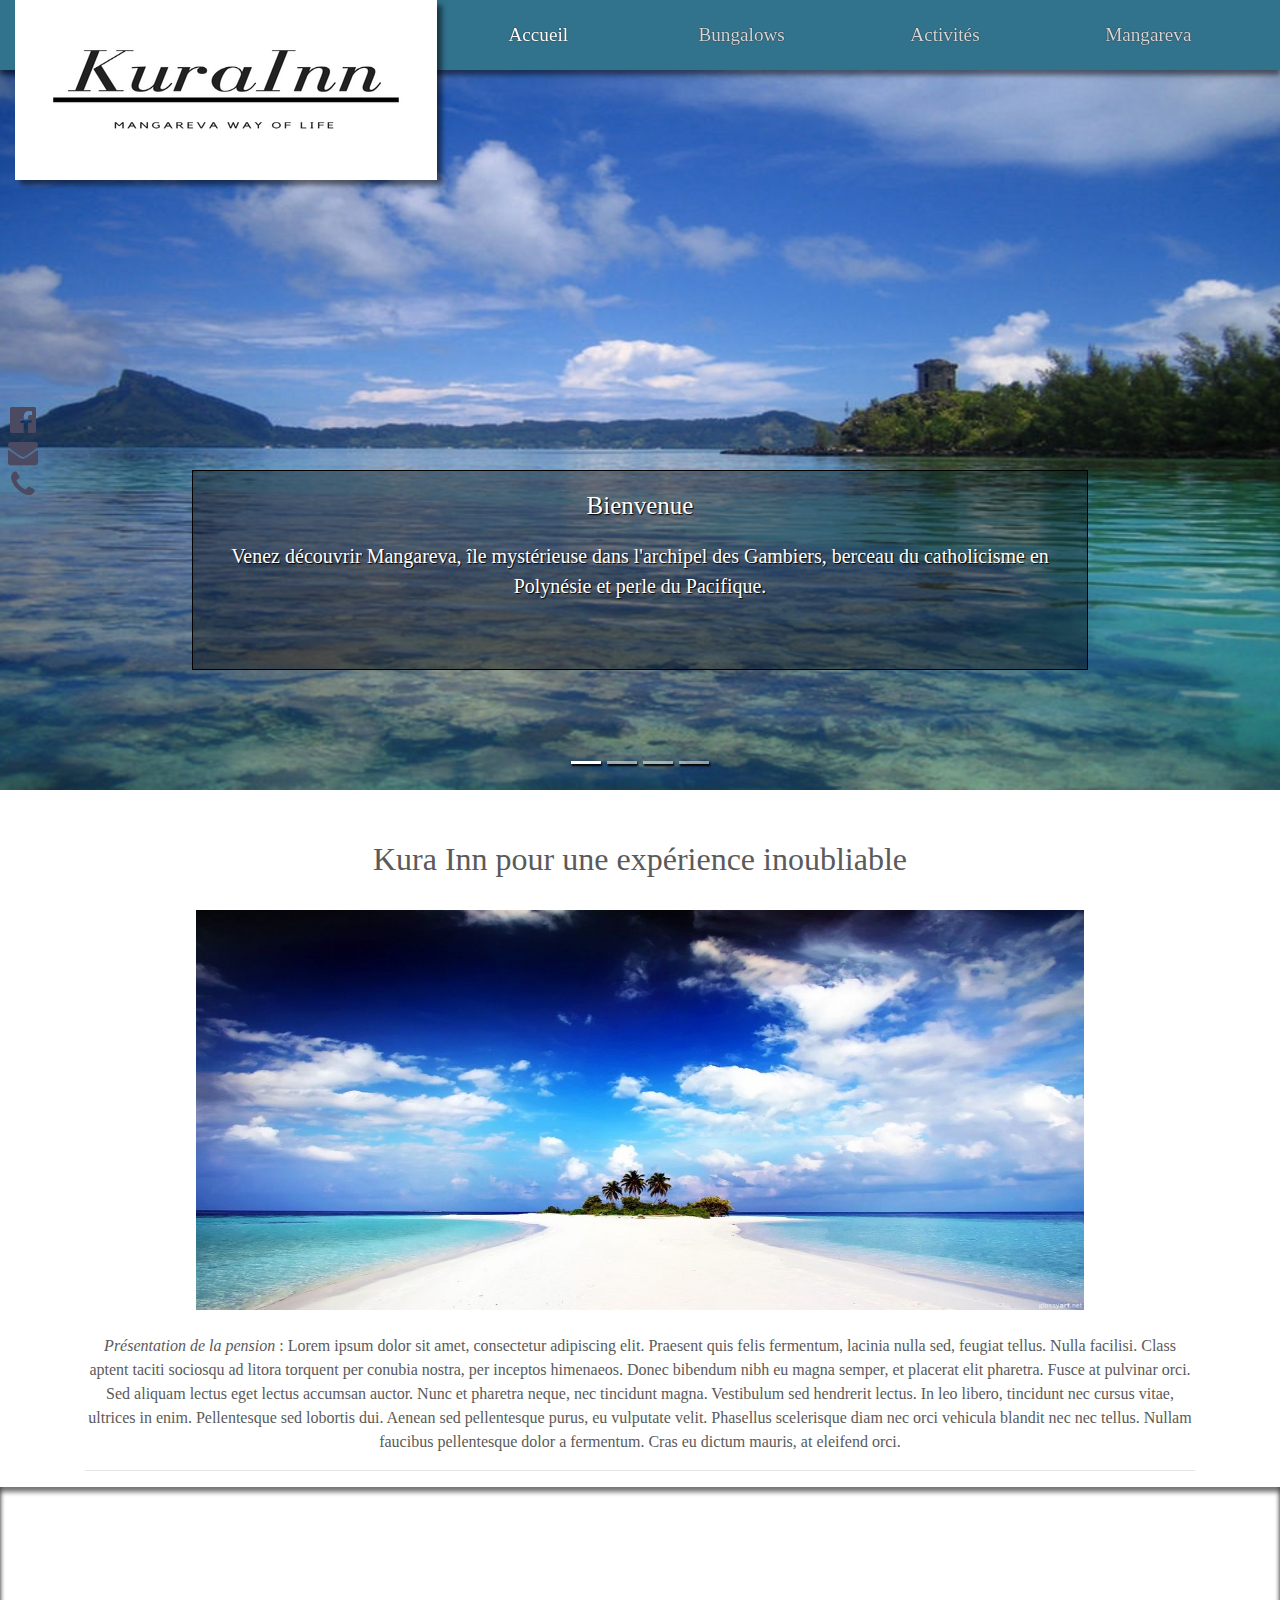
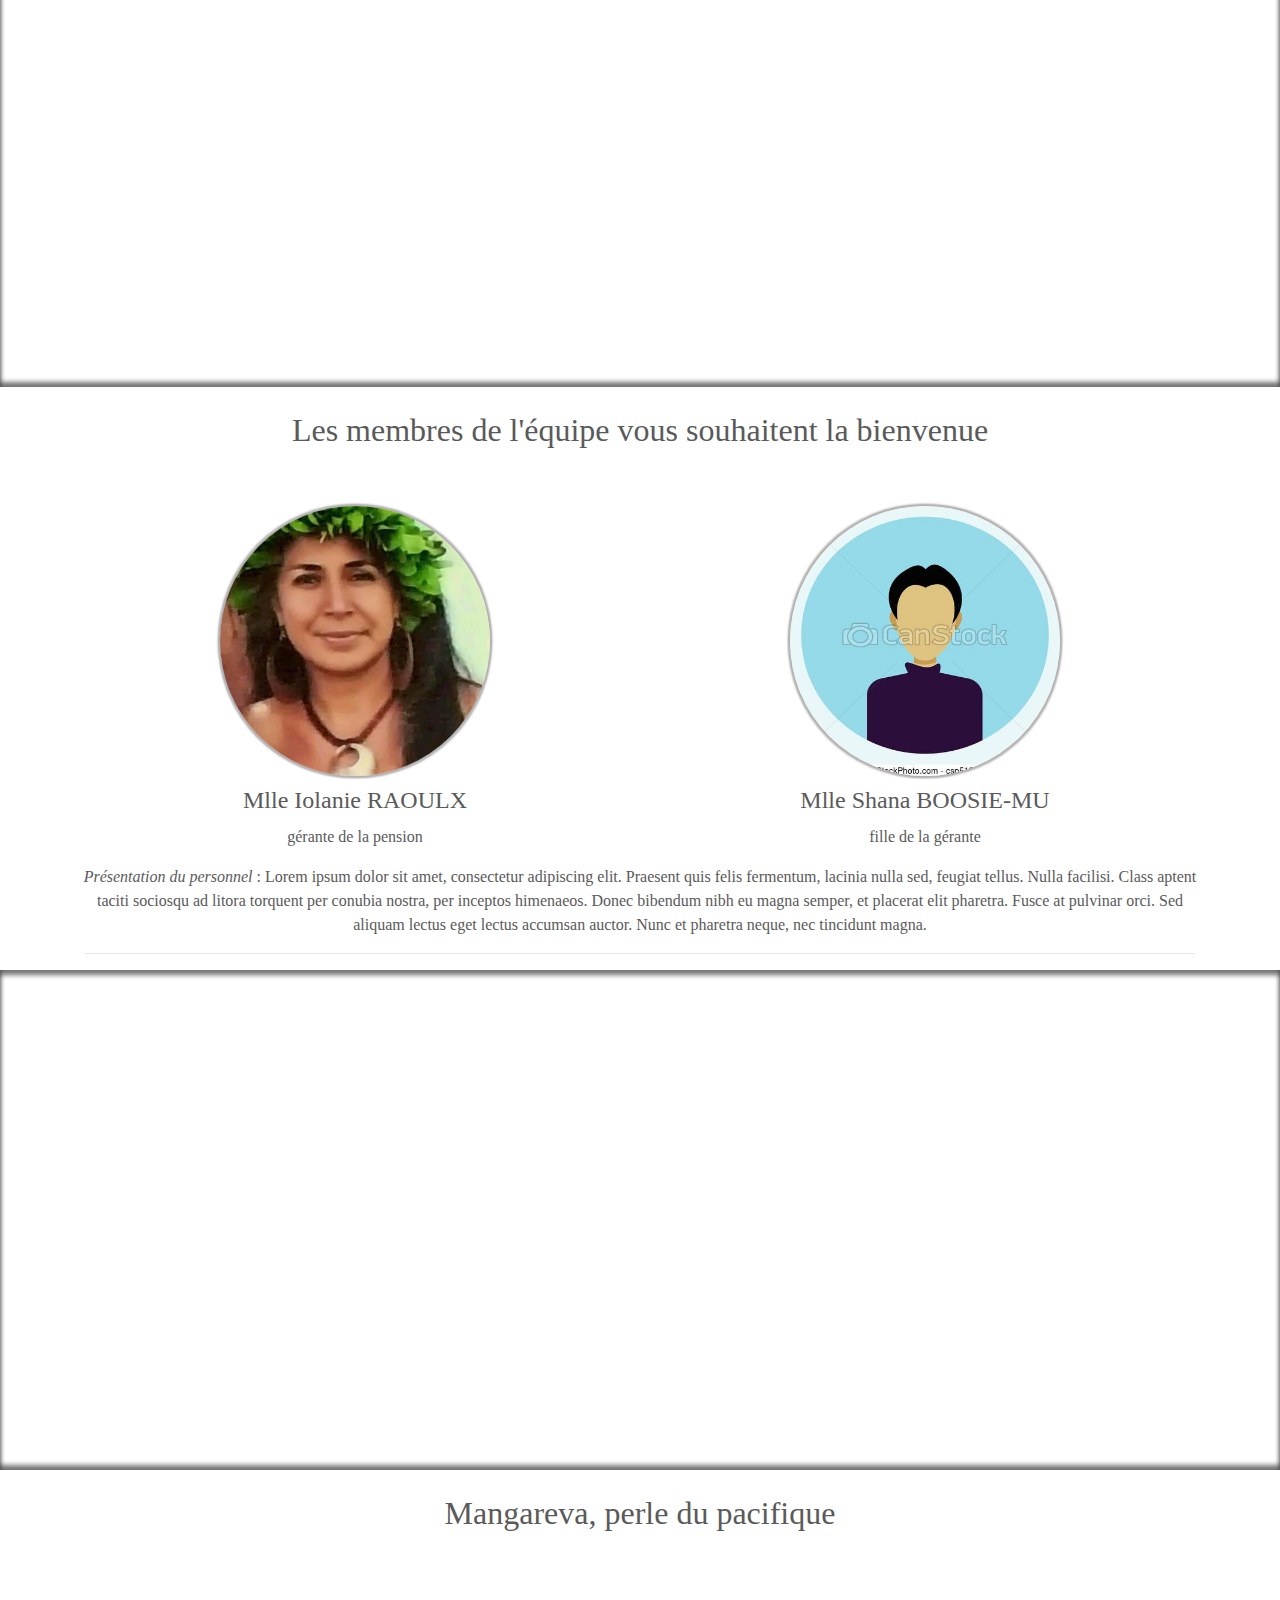
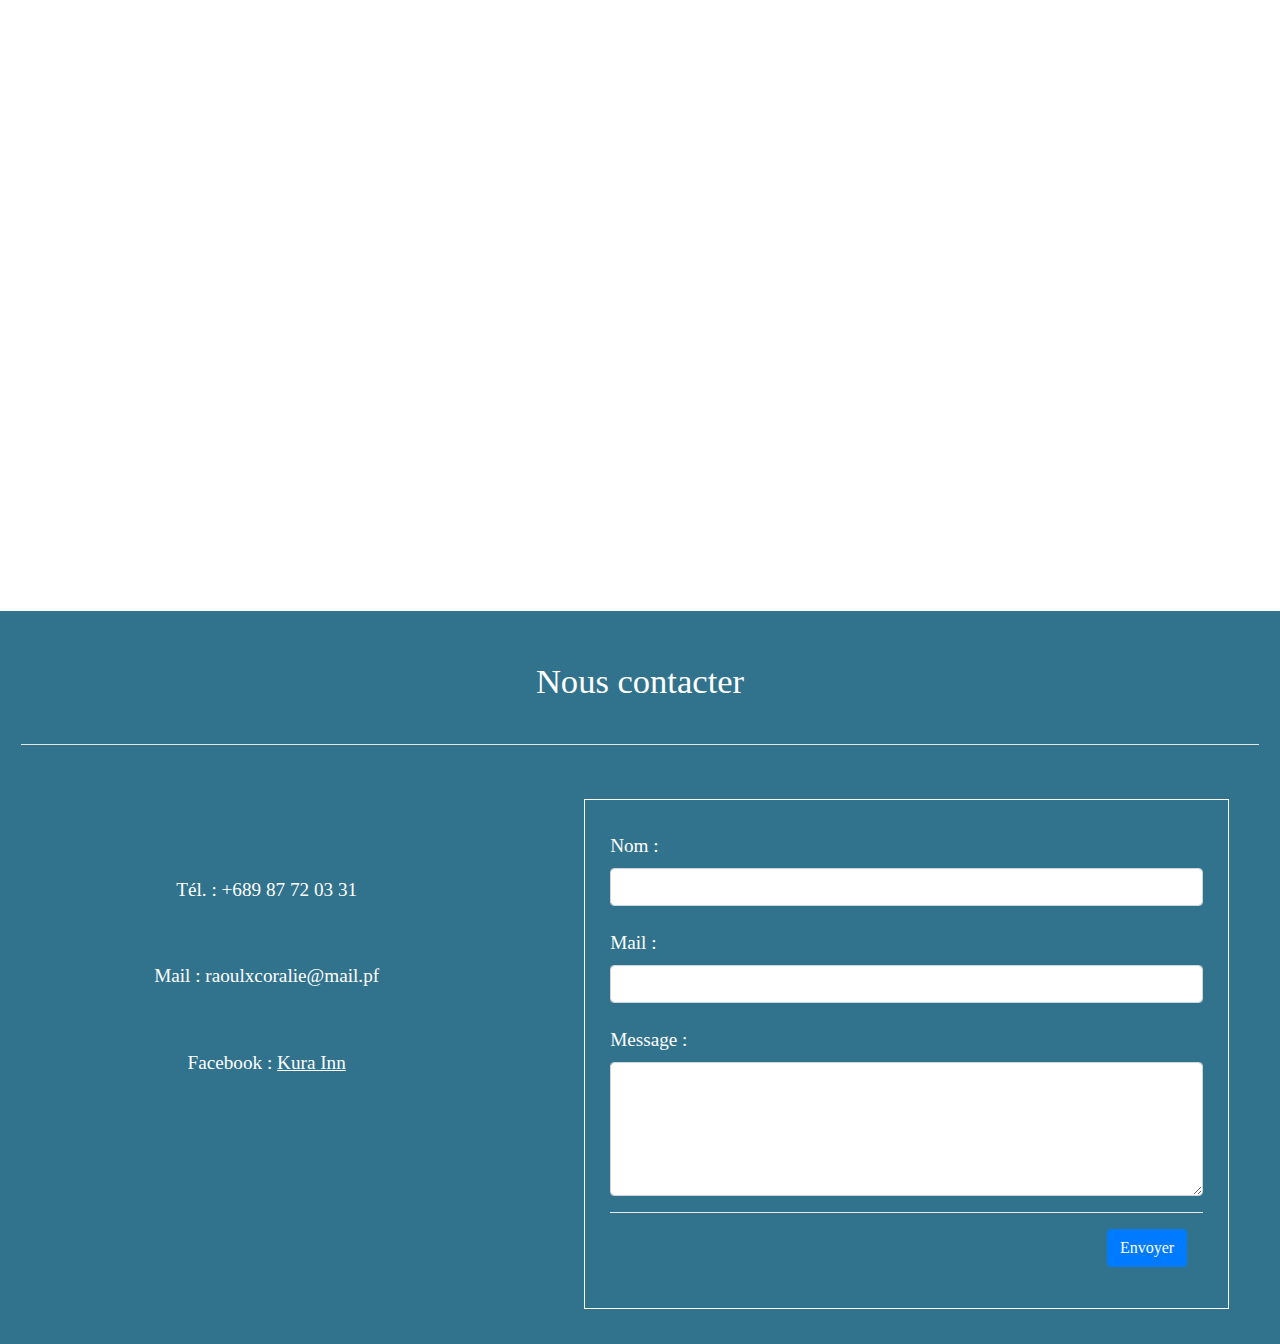
==== index.html @ d850ab29 "validation 1" ====
<!DOCTYPE html>
<html>

<head>
    <meta charset="UTF-8">
    <meta name="viewport" content="width=device-width, initial-scale=1.0">
    <meta http-equiv="X-UA-Compatible" content="ie=edge">
    <title>Kura Inn</title>
    <link rel="stylesheet" type="text/css" media="screen" href="css/bootstrap.css" />
    <script src="js/jquery.js"></script>
    <script src="js/bootstrap.min.js"></script>
    <link rel="stylesheet" type="text/css" media="screen" href="css/main.css" />
    <link rel="stylesheet" type="text/css" media="screen" href="css/header.css" />
    <link rel="stylesheet" type="text/css" media="screen" href="css/presentation.css" />
    <link rel="stylesheet" type="text/css" media="screen" href="css/slider.css" />
    <link rel="stylesheet" href="https://cdnjs.cloudflare.com/ajax/libs/font-awesome/4.7.0/css/font-awesome.min.css">
    <link rel="stylesheet" href="https://cdnjs.cloudflare.com/ajax/libs/animate.css/3.5.2/animate.min.css">

</head>

<body>

    <!-------------- HEADER -------------->
    <header class="row">

        <div id="title" class="col-md-4 ">
            <img src="asset/KuraInn400x260.png" class="">
        </div>

        <nav id="top" class="navtop col-md-8">

            <ul id="top_ul" class="row w-100">
                <a href="javascript:void(0);" class="icon col" onclick="myFunction1()" style="color : black;">&#9776;</a>
                <li class="col ">
                    <a href="index.html" class="navtopactive">Accueil</a>
                </li>
                <li class="col">
                    <a href="bungalow.html">Bungalows</a>
                </li>
                <li class="col">
                    <a href="activites.html">Activités</a>
                </li>
                <li class="col">
                    <a href="mangareva.html">Mangareva</a>
                </li>
            </ul>
        </nav>
    </header>

    <!-------------- bouton contact fixed -------------->

    <div id="button_aside">
        <ul>
            <li>
                <a href="https://www.facebook.com/profile.php?id=100010718013022&ref=br_rs" target="_blank">
                    <i class="fa fa-facebook-official"></i>
                </a>
            </li>
            <li>
                <a href="#footer_contactform">
                    <i class="fa fa-envelope"></i>

                    <ul>
                        <li>raoulxcoralie@mail.pf</li>
                    </ul>
                </a>
            </li>
            <li>
                <a href="#footer_contactform">
                    <i class="fa fa-phone"></i>
                    <ul>
                        <li>87720331
                        </li>
                    </ul>
                </a>
            </li>
        </ul>

    </div>



    <!-------------------slider accueil -------------------->
    <section id="slider_accueil">
        <div id="carouselExampleIndicators" class="carousel slide carousel-fade" data-ride="carousel">

            <ol class="carousel-indicators">
                <li data-target="#carouselExampleIndicators" data-slide-to="0" class="active"></li>
                <li data-target="#carouselExampleIndicators" data-slide-to="1"></li>
                <li data-target="#carouselExampleIndicators" data-slide-to="2"></li>
                <li data-target="#carouselExampleIndicators" data-slide-to="3"></li>
            </ol>

            <div class="carousel-inner">

                <div class="carousel-item active">
                      <div class="carousel-caption d-none d-md-block slider_text_block">
                        <h5>Bienvenue </h5>
                        <p>Venez découvrir Mangareva, île mystérieuse dans l'archipel des Gambiers, berceau du catholicisme
                            en Polynésie et perle du Pacifique.</p>
                    </div>
                    <img class="d-block w-100" src="asset/mangareva/mangareva0.JPG" alt="bienvenue">


                </div>

                <div class="carousel-item">
                    <div class="carousel-caption d-none d-md-block slider_text_block">
                        <h5>Nos chambres </h5>
                        <p>sont prêtes à vous accueillir que vous soyez seul(e), en famille ou entre amis.</p>
                    </div>
                    <img class="d-block w-100" src="asset/mangareva/mangareva2.jpg" alt="bungalow">

                </div>

                <div class="carousel-item">
                    <div class="carousel-caption d-none d-md-block slider_text_block">
                        <h5>Venez découvrir ...</h5>
                        <p> notre île avec ses vestiges de l'époque royale et coloniale ainsi que nos motu, nos lagons
                            et nos perles.</p>
                    </div>
                    <img class="d-block w-100" src="asset/mangareva/mangareva10.jpg" alt="activites">

                </div>

                <div class="carousel-item">

                     <div class="carousel-caption d-none d-md-block slider_text_block" style="background-color: rgba(0,0,0,0); border : none;">
                        <h5 style="font-size : 75px; margin : auto; display : inline-block; text-shadow : 2px 2px 2px black;">Ena kotou !</h5>
                        
                    </div>
                    <img class="d-block w-100" src="asset/mangareva/mangareva12.JPG" alt="mangareva">

                </div>

            </div>


        </div>

    </section>
    <section id="presentation" class=" text-center">
        <div class="container">



            <h2>Kura Inn pour une expérience inoubliable</h2>
            <br>
            <img class="img_p_home " src="asset/s1.jpg">
            <br>
            <br>
            <article class="col-50">
                <em>Présentation de la pension</em> : Lorem ipsum dolor sit amet, consectetur adipiscing elit. Praesent quis
                felis fermentum, lacinia nulla sed, feugiat tellus. Nulla facilisi. Class aptent taciti sociosqu ad litora
                torquent per conubia nostra, per inceptos himenaeos. Donec bibendum nibh eu magna semper, et placerat elit
                pharetra. Fusce at pulvinar orci. Sed aliquam lectus eget lectus accumsan auctor. Nunc et pharetra neque,
                nec tincidunt magna. Vestibulum sed hendrerit lectus. In leo libero, tincidunt nec cursus vitae, ultrices
                in enim. Pellentesque sed lobortis dui. Aenean sed pellentesque purus, eu vulputate velit. Phasellus scelerisque
                diam nec orci vehicula blandit nec nec tellus. Nullam faucibus pellentesque dolor a fermentum. Cras eu dictum
                mauris, at eleifend orci.</article>
            <hr>
        </div>
        <div class="parallax1 parallax"></div>
        <div class="container">
            <br>
            <h2>Les membres de l'équipe vous souhaitent la bienvenue</h2>

            <br>

            <div id="presentation_picture_manager" class="row ">
                <br>
                <!-- photos gérants -->
                <div class="presentation_card col-md-6 col-xs-12">
                    <br>
                    <img class="img-round shadowbox" src="asset/gerante.jpg">
                    <!-- <div class="img-round" style="background:url(asset/avatar_girl.jpg) no-repeat center;"></div> -->
                    <h4>Mlle Iolanie RAOULX</h4>
                    <p>gérante de la pension</p>
                </div>

                <div class="presentation_card col-md-6 col-xs-12">
                    <br>
                    <img class=" img-round shadowbox" src="asset/avatar_boy.jpg">
                    <!-- <div class="img-round" style="background:url(asset/avatar_boy.jpg) no-repeat center; "></div> -->
                    <h4>Mlle Shana BOOSIE-MU</h4>
                    <p>fille de la gérante</p>
                </div>
                <br>
                <br>
                <article class="col-50">
                    <em>Présentation du personnel </em>: Lorem ipsum dolor sit amet, consectetur adipiscing elit. Praesent quis
                    felis fermentum, lacinia nulla sed, feugiat tellus. Nulla facilisi. Class aptent taciti sociosqu ad litora
                    torquent per conubia nostra, per inceptos himenaeos. Donec bibendum nibh eu magna semper, et placerat
                    elit pharetra. Fusce at pulvinar orci. Sed aliquam lectus eget lectus accumsan auctor. Nunc et pharetra
                    neque, nec tincidunt magna. </article>
            </div>

            <hr>
        </div>
        <div class="parallax2 parallax"></div>
        <br>
        <h2>Mangareva, perle du pacifique</h2>

        <br>
        <!-- 16:9 aspect ratio -->
        <div class="row">
            <div class="col-md-10 col-xs-12 m-auto">
                <div class="embed-responsive embed-responsive-16by9">
                    <iframe class="embed-responsive-item" src="https://www.youtube.com/embed/Z63rJLapeAQ"></iframe>
                </div>
            </div>
    </section>
    <!-- <a id="foxyform_embed_link_189024" href="http://fr.foxyform.com/">foxyform</a> -->




<!---------------------------- FOOTER        ---------------------------->
    <footer class="container" >
        <div class="row">
            <h4>Nous contacter</h4><br>
        </div>

        <hr align=center color="white" width="99%"><br>
        <div class="row">
            <div class="col-md-5 col-xs-12 contact_footer"><br><br><br>
                Tél. : +689 87 72 03 31
                <br><br><br> Mail : raoulxcoralie@mail.pf
                <br><br><br> Facebook :
                <a href="https://www.facebook.com/profile.php?id=100010718013022&ref=br_rs">Kura Inn</a>
                <br><br>
            </div>

            <div class="col-md-7 col-xs-12">

                <!---------------------------- contact form         ---------------------------->
                <div class="modal-body" id="footer_contactform">
                    <form action="https://formspree.io/christianroussel89@gmail.com" method="POST">
                        <div class="form-group">
                            <label for="c_name" class="col-form-label">Nom :</label>
                            <input type="text" class="form-control" id="c_name" name="name" required>
                        </div>
                        <div class="form-group">
                            <label for="c_mail" class="col-form-label">Mail :</label>
                            <input class="form-control" type="email" name="mail_visiteur" id="c_mail" required></input>
                        </div>
                        
                        <div class="form-group">
                            <label for="c_message" class="col-form-label">Message :</label>
                            <textarea class="form-control" name="message" id="c_message" rows="5" required></textarea>
                        </div>
                        <div class="modal-footer">

                            <button type="submit" class="btn btn-primary">Envoyer</button>
                        </div>
                    </form>
                </div>
            </div>
        </div>


    </footer>


</body>

<script>
    function myFunction1() {
        var x = document.getElementById("top");
        if (x.className === "navtop col-md-8") {
            x.className += " responsive";
            document.getElementById("top_ul").className = "w-100";
            console.log(document.getElementById("top").className);
        } else {
            x.className = "navtop col-md-8";
            document.getElementById("top_ul").className = "row w-100";
            console.log(document.getElementById("top").className);
        }
    }
</script>

</html>
---- css/main.css ----
html, body{
    margin:0;
    padding:0;
    /* width : 100%; */
    overflow-x : hidden
}

body{
    font-family : "Baskerville Old Face", Cambria, Cochin, Georgia, Times, 'Times New Roman', serif;
    /* background-color: rgba(194, 205, 233, 0.541); */
}


ul{
    list-style: none;
}

section{
    padding-top : 50px;
    padding-bottom : 50px;
}


#button_aside{
    position : fixed;
    left : 0px;
    top : 45%;
    width : 40px;
    /* background-color: rgba(255, 255, 255, 0.521); */
    padding-left : 5px;
    text-align: center;
    z-index: 1000;
}


#button_aside ul, #button_asideli{
    margin : 0;
    padding : 0;
}

#button_aside li{
    height : 30px;
    margin-bottom : 2px;
}

#button_aside ul li ul{
    display : none;
    text-align: left;
}

#button_aside ul li ul li{
    background-color: rgba(194, 205, 233, 0.877);
    display: inline-block;
    padding : 2px;
    border-radius: 5px;
    border : 1px solid black;
    color : black;
    padding-left : 5px;
    padding-right : 5px;
}



#button_aside a{
    display: block;
}


#button_aside .fa{
    font-size : 30px;
    color : rgb(76, 74, 97);
}

#button_aside .fa-facebook-official:hover{    
    font-size : 32px;
    color : rgb(0, 31, 97);
}



#button_aside .fa-envelope:hover{  
    font-size : 32px;
    color :  rgb(179, 32, 13);
}

#button_aside .fa-phone:hover{  
    font-size : 32px;
    color :  rgb(63, 151, 3);
}

#button_aside li:hover ul, #button_aside li:active ul{
    display : block;
    
    position: relative;
    left : 40px;
    top : -32px;
    text-align : left;
    width : auto;
}

footer{
    background-color: rgba(27, 99, 128, 0.9);
    margin : 0;
    width : 100% !important;
    max-width: 100% !important;
    text-align: center;
    padding : 25px;
    color : white;
    font-size: 1.2em;
}

footer .contact_footer a{
    color : white;
    text-decoration: underline;
}
footer .contact_footer a:hover{
    color : white;
    text-decoration: underline;
    font-weight: bold;
}

footer hr{
    color : white;
}

#footer_contactform:hover{
    background-color : rgba(0, 0, 0, 0.13);
}


footer h4{
 margin : 25px auto;
 font-size: 1.8em;
 

}

footer .modal-body{
     width : 90%; 
    margin : 10px auto;
    padding : 25px;
    border : 1px solid white;
    text-align: left;
}
---- css/header.css ----
@charset "UTF-8";


header {
    background-color: rgba(27, 99, 128, 0.9);
    text-align: center;
    font-family: 'Open Sans', "PT Sans Narrow";
    height: 70px;
    position : relative;
    margin: 0 !important;
    padding-left : 15px;
    z-index : 1000 !important;
    /* margin-bottom : 2px !important; */
    box-shadow : 0px 5px 5px rgba(0, 0, 0, 0.5);
}

header .navtop {
    vertical-align: middle;
}

header a {
    display: block;
    text-align: center;
    text-decoration: none;
    text-shadow: 0px 0 1px rgba(0, 0, 0, 1);
    font-size: 1.2em;
    color: #d4d6d8;
}
#title{

    width: 350px !important;
    height: 180px;
    overflow : hidden;
    padding : 0 !important;
    box-shadow : 5px 5px 5px rgba(0, 0, 0, 0.5);
    max-width : 600px;
    background-color: white;
}

#title img {
    display: inline-block;
    height: 100%;
    vertical-align: middle;
    width : 100%;
    max-width : 400px;
}

header a:hover {
    text-decoration: none;
    color: white;
    text-shadow: 0px 0 1px rgba(255, 255, 255, 0);
}

#top {
    height : 0;
}


header li,
header .col,
header ul {
    padding: 0px;
    position: relative;
}

header ul {
    margin-top: 35px !important;
    transform: translateY(-50%);
}

header .icon {
    display: none;
}
.navtopactive{
    color : white !important;
}



@media screen and (max-width: 850px) {
    #title {
        width: 260px !important;
    }

    #title{
        flex: 0 0 33.333333%;
    }

    #top{
        flex: 0 0 66.666667%;
    }
}


@media screen and (max-width: 600px) {
    header {
        height: 220px;
        margin-top : 0;
        
        transform: rotate(0deg);
    }



     header {
            padding : 0;
        }
    #title {
        width: 100% !important;
        height : 100%;
        background-color : white;
        flex: 0 0 100%;
    }

    #top{
        flex: 0 0 100%;
    }

    #title img{
        width : 80% ;
    }

    #top, #title{
        padding : 0;
    }
    header .navtop li {
        display: none;
    }
    header .navtop ul {
        text-align: center;
    }
    header .icon {
        display: block;
        font-size: 2em;
        color : black;
        margin-top : -76px;
        left : 40%;
        height : 40px;
        z-index : 20;
    }
    header .navtop.responsive {     
        margin : auto;
        margin-top : 76px;
    }
    
    header .navtop.responsive li {
        display: block;
        background-color : rgba(0, 0, 0, 0.6) !important;
    }

    #top_ul{
        margin : auto;
        
    }

    
}
---- css/presentation.css ----
#presentation{
    font-family: 'Open Sans';
    background-color: white;
    color: #5a5a5a;
}

.img-round{
    border-radius : 50%;
    width:30vh;
    height:30vh;

    margin : auto;
    
}

.shadowbox{
    box-shadow: 2px 2px 2px rgb(180, 177, 177), -2px -2px 2px rgb(180, 177, 177), -2px 2px 2px rgb(180, 177, 177), 2px -2px 2px rgb(180, 177, 177);
}

.img_p_home
{
    max-height : 400px;
    width : 80%;
}

h4{
    margin : 10px;
}

.parallax1{
    background : url("../asset/parallax3.jpg");
}

.parallax2{
    background : url("../asset/parallax2.jpg");
  
}

.parallax{
    background-attachment: fixed;
    background-position-y: -100px;
    background-size: cover;
    height : 500px;
    background-repeat: no-repeat;
    box-shadow: inset 0px 5px 5px rgba(0, 0, 0, 0.548), inset 0px -5px 5px rgba(0, 0, 0, 0.548);

}

@media screen and (max-width: 775px) {
    #presentation_picture_manager  div:first-child{
        /* display : block; */
    }
    
    .presentation_card{
        
        padding : 10px;
        margin : auto;
        margin-bottom : 10px;
        border : 1px solid  white;
        box-shadow: inset 3px 3px 3px rgb(180, 177, 177), inset -3px -3px 3px rgb(180, 177, 177);

    }

    .img_p_home{
        width : 100%;
    }

    .parallax{
        height : 500px;
        background-size: auto 1000px;
    }
    

}
---- css/slider.css ----
#slider_accueil, #carouselExampleIndicators, .carousel-inner, .carousel-item active, #slider_accueil img {
    margin : 0px !important;
    padding : 0px !important;
    
    box-shadow : inset 0px -5px 5px rgba(0, 0, 0, 0.5);
}

#slider_accueil img{
    top : -200px;
    z-index: 1;
}


.carousel-indicators li{
box-shadow : 1px 2px 2px black;
}

.caroussel img{
    height : 300px;
}

#slider_accueil h5{
font-size : 25px;
margin-bottom : 20px;


}

.slider_text_block{    
    border : 1px solid black;
    background-color : rgba(0,0,0,0.4);
    text-shadow : 1px 1px 1px  rgba(0,0,0,1);
    font-size : 20px;
    height : 200px;
    margin-bottom : 100px;
    
    
}

.carousel-inner img{
    min-height : 400px;
}

.slider_accueil{
    min-height : 400px;
}
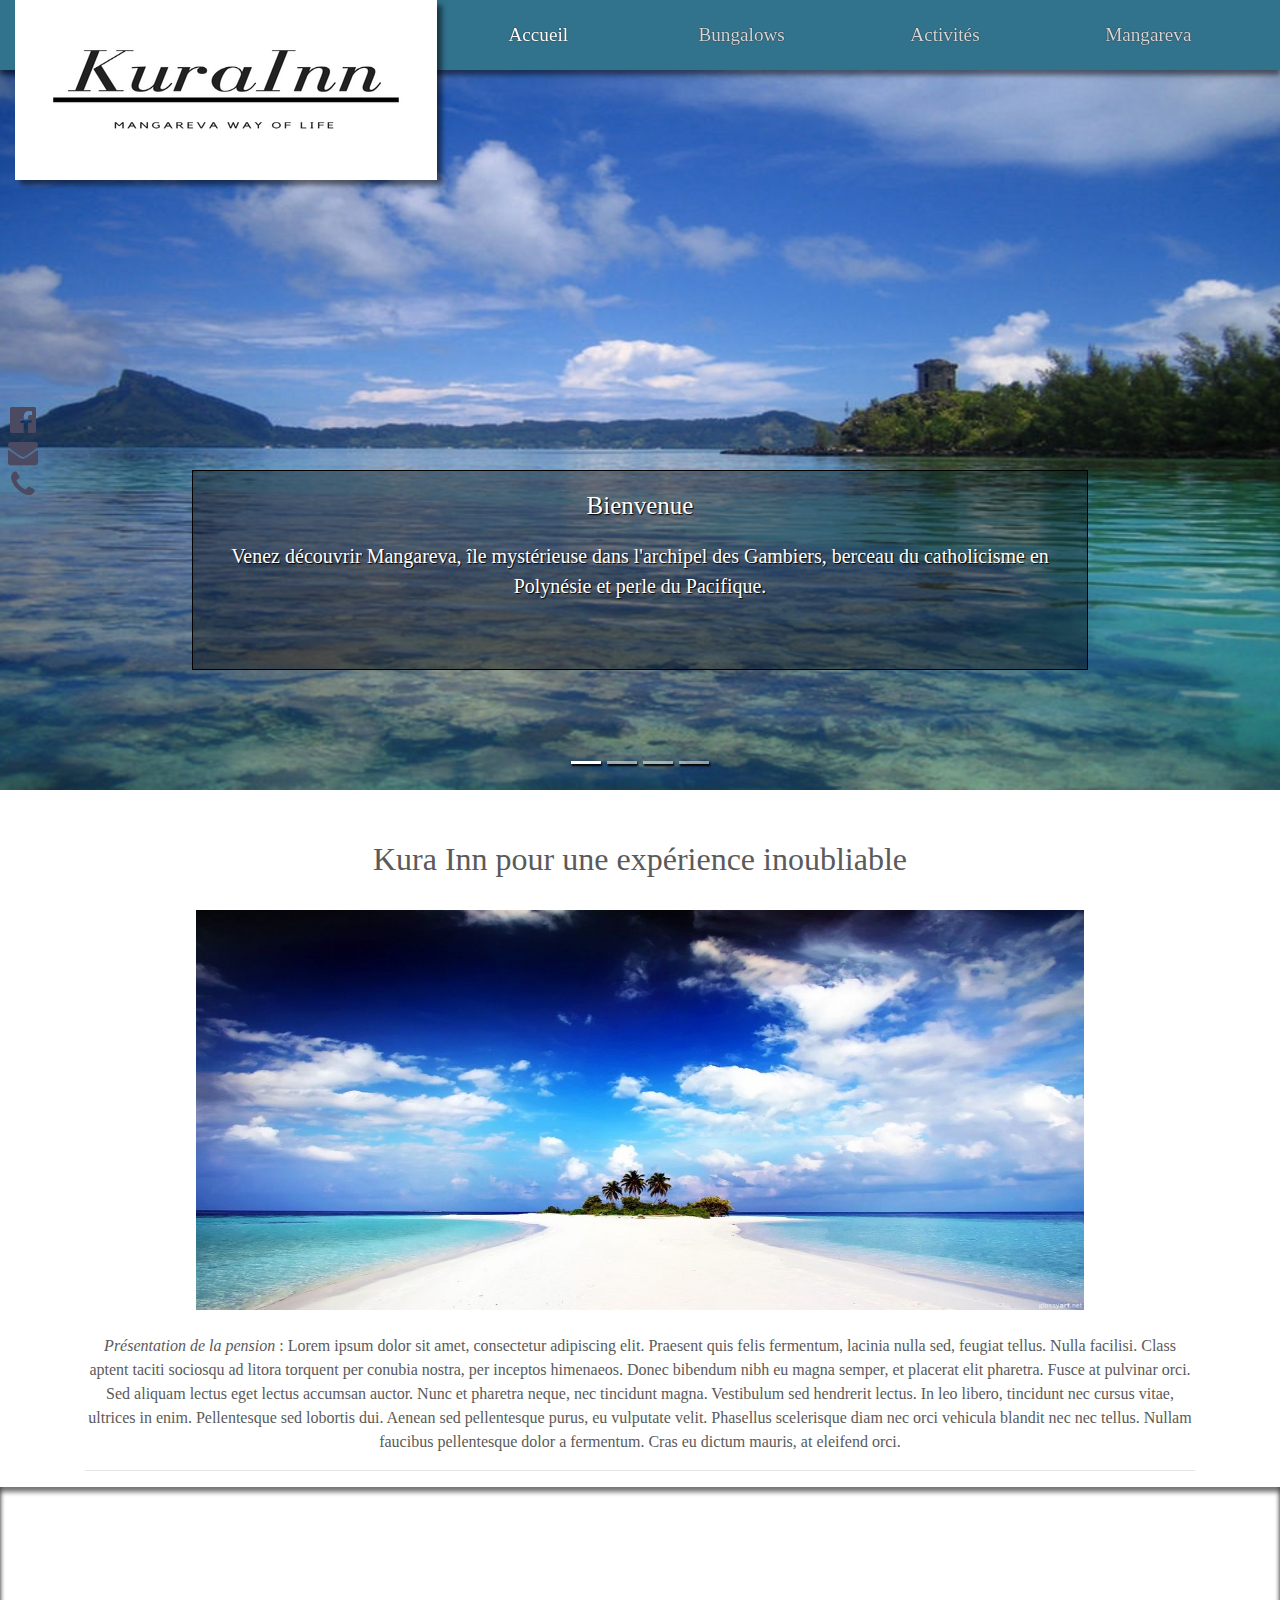
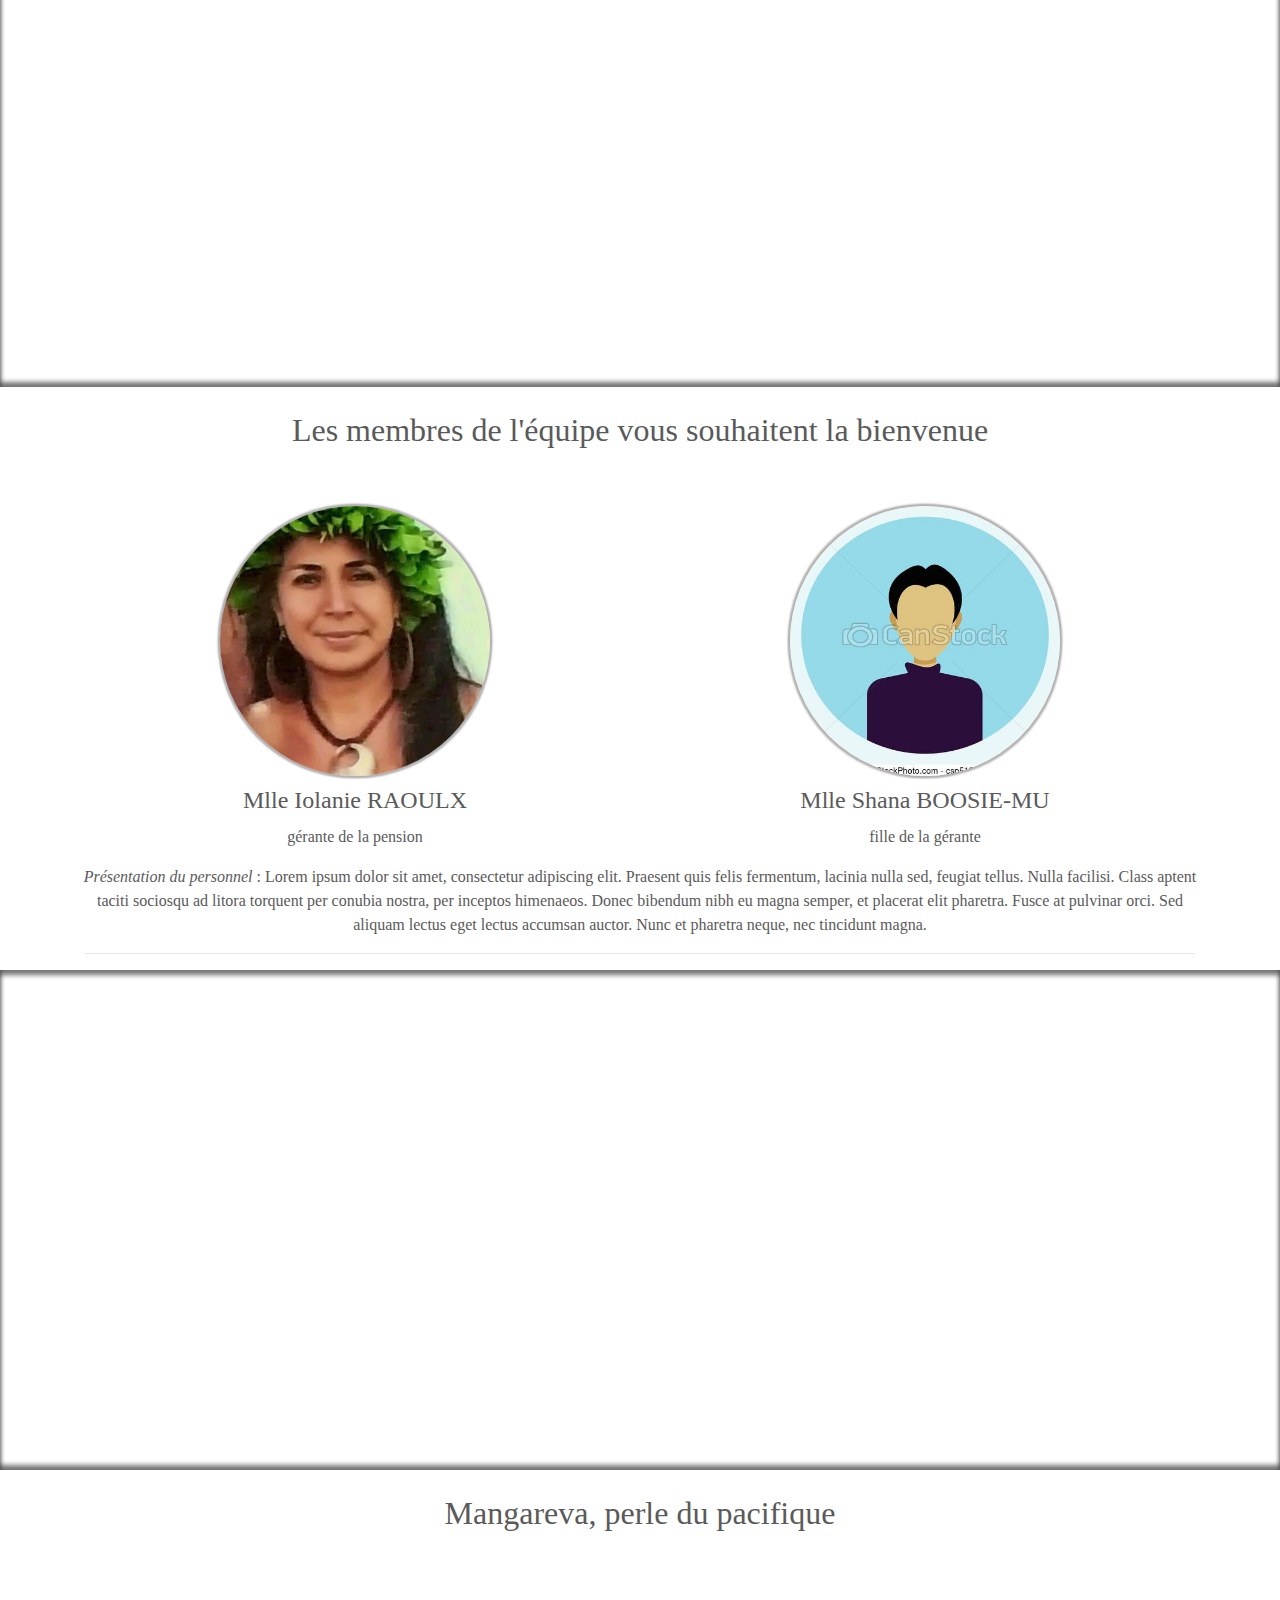
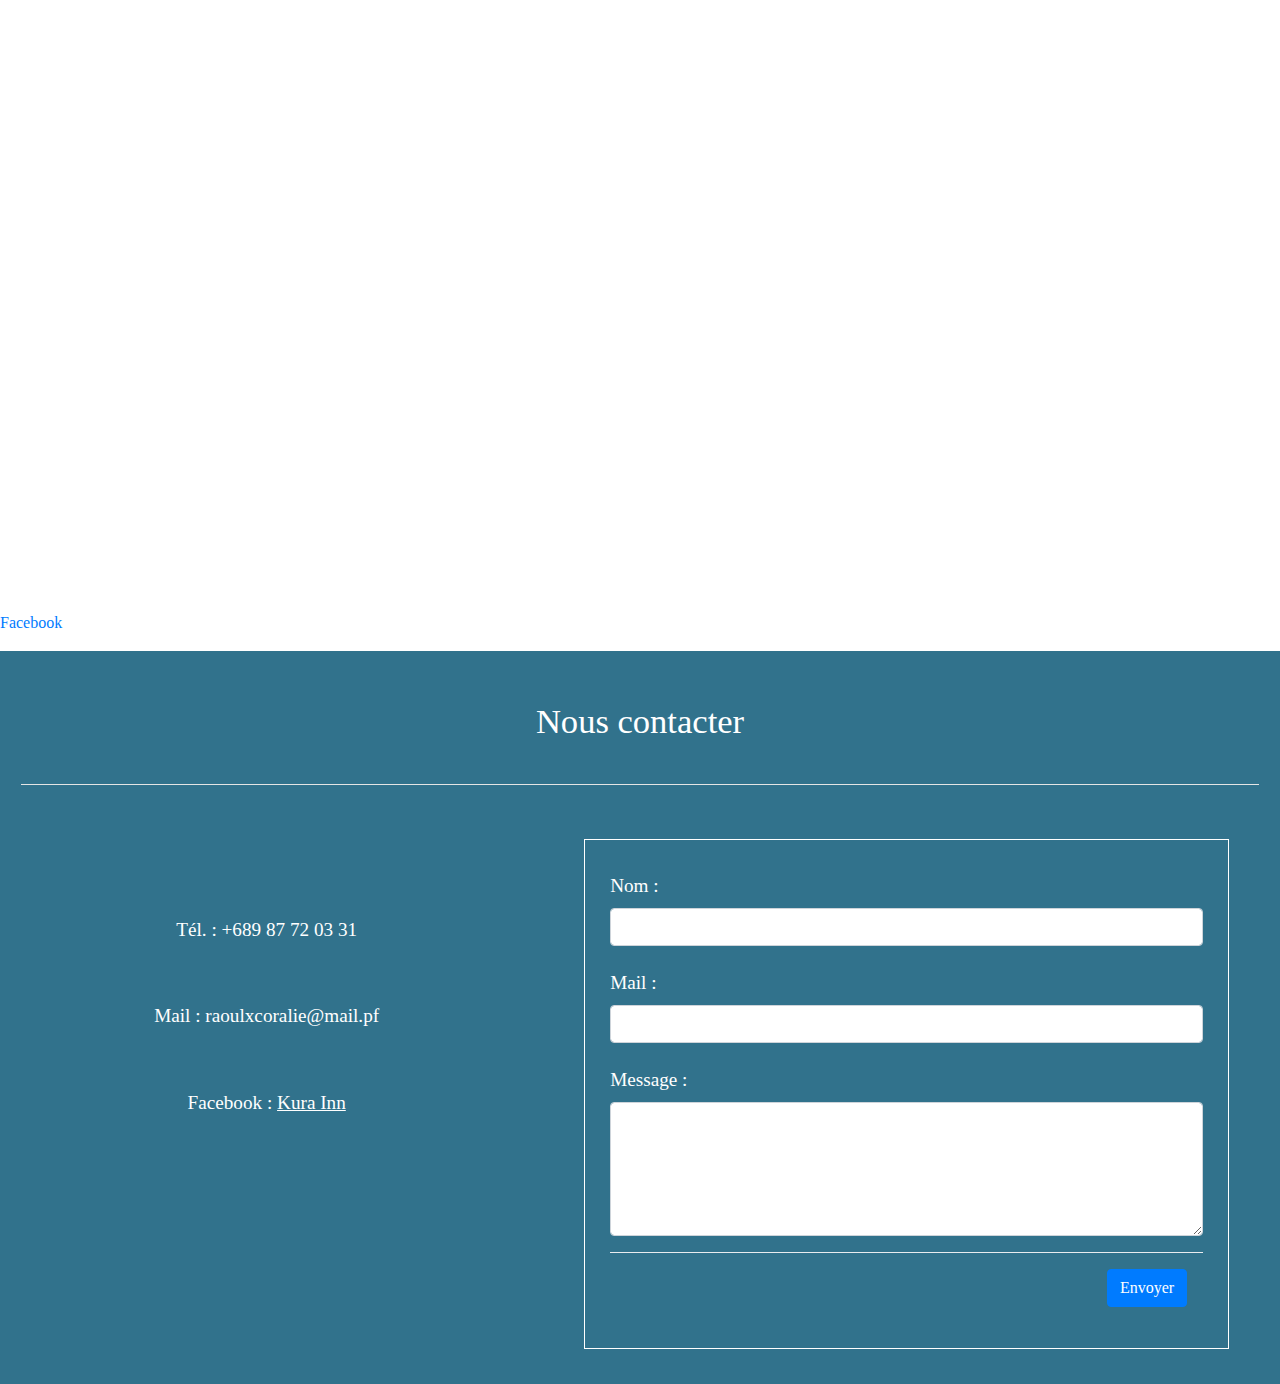
==== commit 246314ad: "fb test" ====
--- a/index.html
+++ b/index.html
@@ -19,6 +19,18 @@
 </head>
 
 <body>
+    <div id="fb-root"></div>
+    <script>
+        (function (d, s, id) {
+            var js, fjs = d.getElementsByTagName(s)[0];
+            if (d.getElementById(id)) return;
+            js = d.createElement(s);
+            js.id = id;
+            js.src =
+                'https://connect.facebook.net/fr_FR/sdk.js#xfbml=1&version=v3.1&appId=516426642088838&autoLogAppEvents=1';
+            fjs.parentNode.insertBefore(js, fjs);
+        }(document, 'script', 'facebook-jssdk'));
+    </script>
 
     <!-------------- HEADER -------------->
     <header class="row">
@@ -94,7 +106,7 @@
             <div class="carousel-inner">
 
                 <div class="carousel-item active">
-                      <div class="carousel-caption d-none d-md-block slider_text_block">
+                    <div class="carousel-caption d-none d-md-block slider_text_block">
                         <h5>Bienvenue </h5>
                         <p>Venez découvrir Mangareva, île mystérieuse dans l'archipel des Gambiers, berceau du catholicisme
                             en Polynésie et perle du Pacifique.</p>
@@ -116,8 +128,8 @@
                 <div class="carousel-item">
                     <div class="carousel-caption d-none d-md-block slider_text_block">
                         <h5>Venez découvrir ...</h5>
-                        <p> notre île avec ses vestiges de l'époque royale et coloniale ainsi que nos motu, nos lagons
-                            et nos perles.</p>
+                        <p> notre île avec ses vestiges de l'époque royale et coloniale ainsi que nos motu, nos lagons et nos
+                            perles.</p>
                     </div>
                     <img class="d-block w-100" src="asset/mangareva/mangareva10.jpg" alt="activites">
 
@@ -125,9 +137,9 @@
 
                 <div class="carousel-item">
 
-                     <div class="carousel-caption d-none d-md-block slider_text_block" style="background-color: rgba(0,0,0,0); border : none;">
+                    <div class="carousel-caption d-none d-md-block slider_text_block" style="background-color: rgba(0,0,0,0); border : none;">
                         <h5 style="font-size : 75px; margin : auto; display : inline-block; text-shadow : 2px 2px 2px black;">Ena kotou !</h5>
-                        
+
                     </div>
                     <img class="d-block w-100" src="asset/mangareva/mangareva12.JPG" alt="mangareva">
 
@@ -211,24 +223,38 @@
             </div>
     </section>
     <!-- <a id="foxyform_embed_link_189024" href="http://fr.foxyform.com/">foxyform</a> -->
-
-
-
-
-<!---------------------------- FOOTER        ---------------------------->
-    <footer class="container" >
+    <div class="fb-page" data-href="https://www.facebook.com/search/top/?q=kura%20inn%20mangareva" data-tabs="timeline" data-width="450" data-small-header="true"
+        data-adapt-container-width="true" data-hide-cover="true" data-show-facepile="false">
+        <blockquote cite="https://www.facebook.com/facebook" class="fb-xfbml-parse-ignore">
+            <a href="https://www.facebook.com/facebook">Facebook</a>
+        </blockquote>
+    </div>
+
+
+
+    <!---------------------------- FOOTER        ---------------------------->
+    <footer class="container">
         <div class="row">
-            <h4>Nous contacter</h4><br>
-        </div>
-
-        <hr align=center color="white" width="99%"><br>
+            <h4>Nous contacter</h4>
+            <br>
+        </div>
+
+        <hr align=center color="white" width="99%">
+        <br>
         <div class="row">
-            <div class="col-md-5 col-xs-12 contact_footer"><br><br><br>
-                Tél. : +689 87 72 03 31
-                <br><br><br> Mail : raoulxcoralie@mail.pf
-                <br><br><br> Facebook :
+            <div class="col-md-5 col-xs-12 contact_footer">
+                <br>
+                <br>
+                <br> Tél. : +689 87 72 03 31
+                <br>
+                <br>
+                <br> Mail : raoulxcoralie@mail.pf
+                <br>
+                <br>
+                <br> Facebook :
                 <a href="https://www.facebook.com/profile.php?id=100010718013022&ref=br_rs">Kura Inn</a>
-                <br><br>
+                <br>
+                <br>
             </div>
 
             <div class="col-md-7 col-xs-12">
@@ -244,7 +270,7 @@
                             <label for="c_mail" class="col-form-label">Mail :</label>
                             <input class="form-control" type="email" name="mail_visiteur" id="c_mail" required></input>
                         </div>
-                        
+
                         <div class="form-group">
                             <label for="c_message" class="col-form-label">Message :</label>
                             <textarea class="form-control" name="message" id="c_message" rows="5" required></textarea>
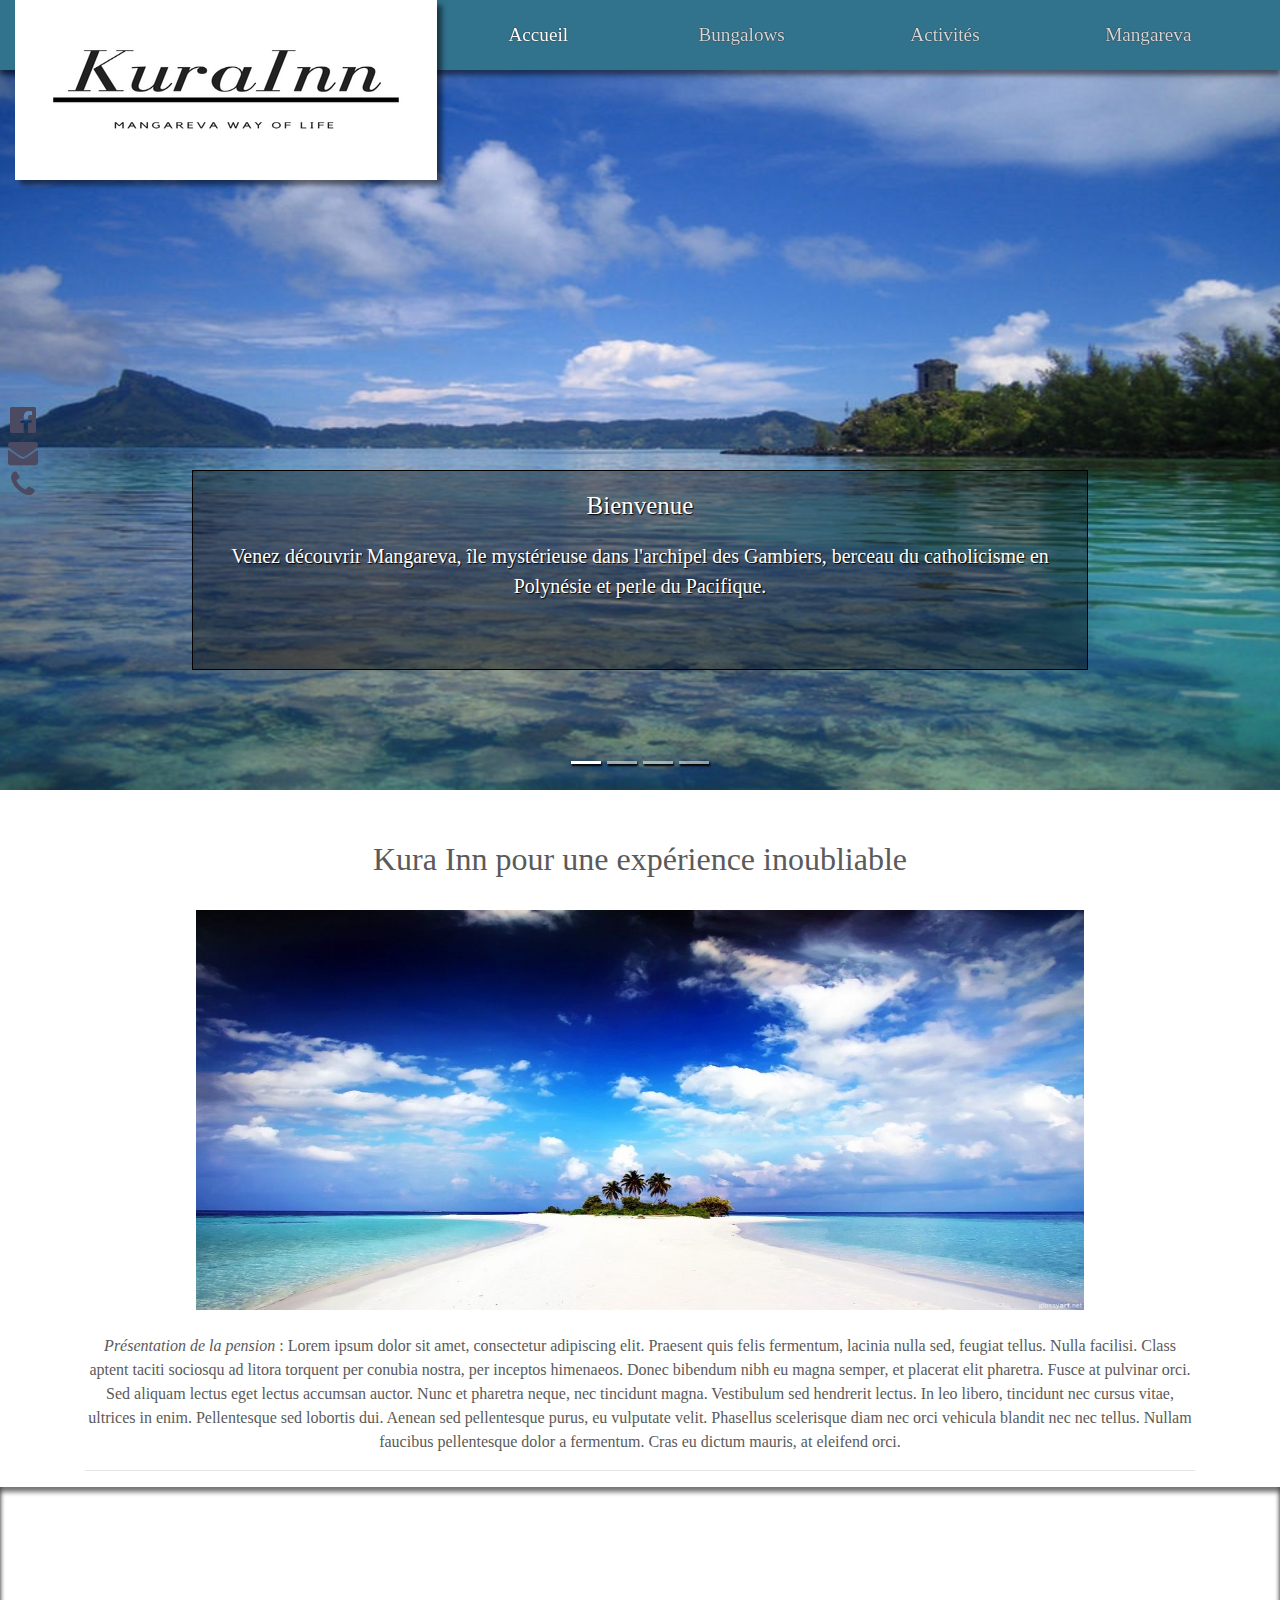
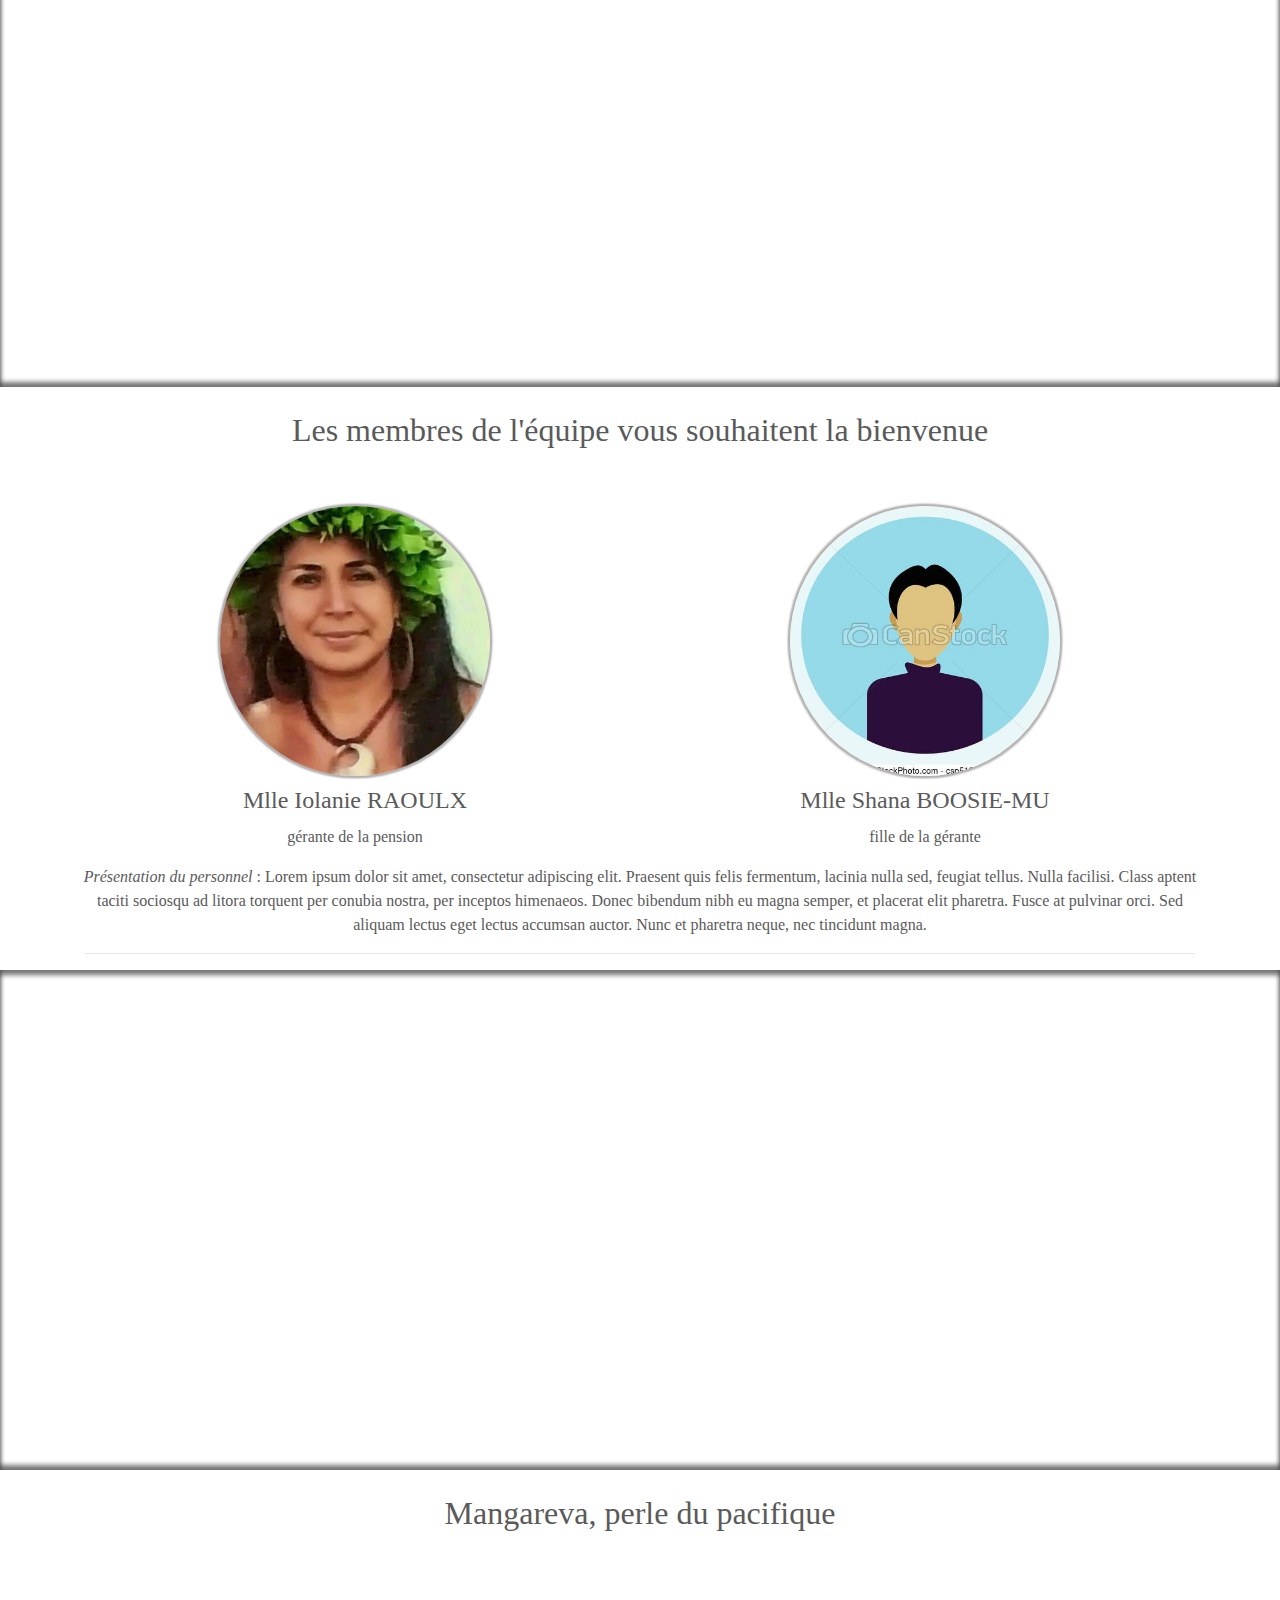
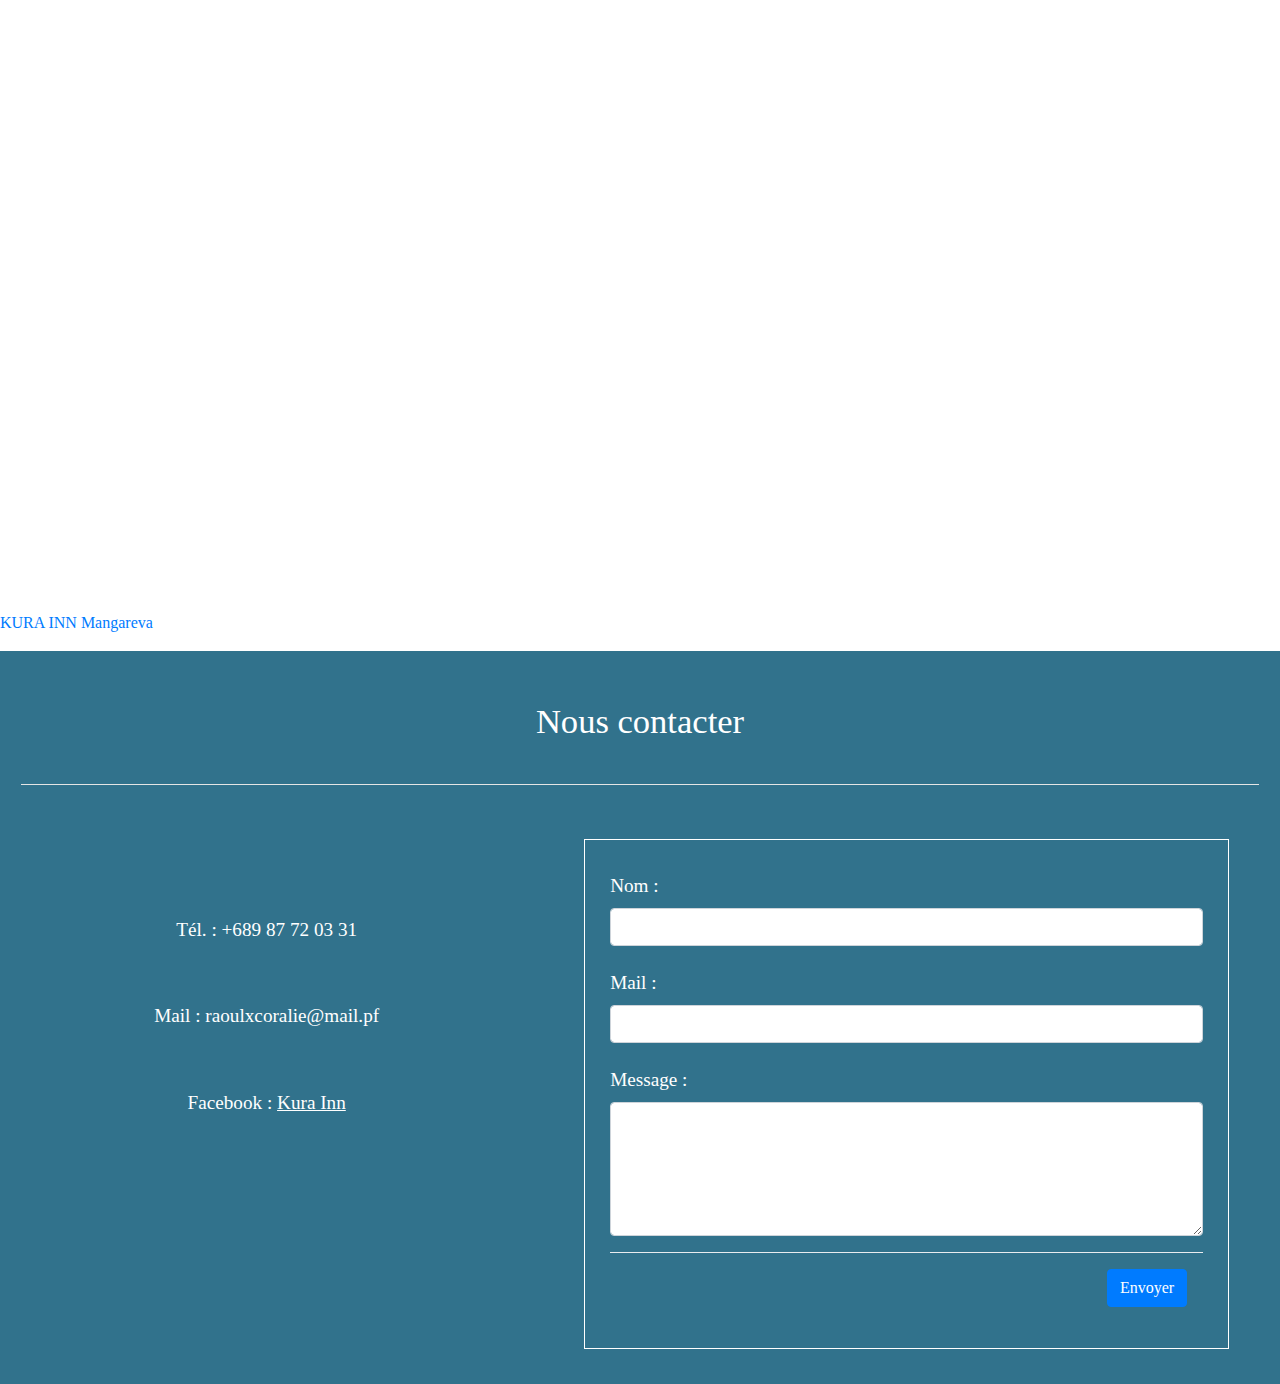
==== commit bcb95d4e: "fb test2" ====
--- a/index.html
+++ b/index.html
@@ -20,17 +20,13 @@
 
 <body>
     <div id="fb-root"></div>
-    <script>
-        (function (d, s, id) {
-            var js, fjs = d.getElementsByTagName(s)[0];
-            if (d.getElementById(id)) return;
-            js = d.createElement(s);
-            js.id = id;
-            js.src =
-                'https://connect.facebook.net/fr_FR/sdk.js#xfbml=1&version=v3.1&appId=516426642088838&autoLogAppEvents=1';
-            fjs.parentNode.insertBefore(js, fjs);
-        }(document, 'script', 'facebook-jssdk'));
-    </script>
+<script>(function(d, s, id) {
+  var js, fjs = d.getElementsByTagName(s)[0];
+  if (d.getElementById(id)) return;
+  js = d.createElement(s); js.id = id;
+  js.src = 'https://connect.facebook.net/fr_FR/sdk.js#xfbml=1&version=v3.1';
+  fjs.parentNode.insertBefore(js, fjs);
+}(document, 'script', 'facebook-jssdk'));</script>
 
     <!-------------- HEADER -------------->
     <header class="row">
@@ -222,15 +218,7 @@
                 </div>
             </div>
     </section>
-    <!-- <a id="foxyform_embed_link_189024" href="http://fr.foxyform.com/">foxyform</a> -->
-    <div class="fb-page" data-href="https://www.facebook.com/search/top/?q=kura%20inn%20mangareva" data-tabs="timeline" data-width="450" data-small-header="true"
-        data-adapt-container-width="true" data-hide-cover="true" data-show-facepile="false">
-        <blockquote cite="https://www.facebook.com/facebook" class="fb-xfbml-parse-ignore">
-            <a href="https://www.facebook.com/facebook">Facebook</a>
-        </blockquote>
-    </div>
-
-
+    <div class="fb-page" data-href="https://www.facebook.com/KURA-INN-Mangareva-1907947855889011/" data-tabs="timeline" data-width="450" data-height="600" data-small-header="true" data-adapt-container-width="true" data-hide-cover="false" data-show-facepile="false"><blockquote cite="https://www.facebook.com/KURA-INN-Mangareva-1907947855889011/" class="fb-xfbml-parse-ignore"><a href="https://www.facebook.com/KURA-INN-Mangareva-1907947855889011/">KURA INN Mangareva</a></blockquote></div>
 
     <!---------------------------- FOOTER        ---------------------------->
     <footer class="container">
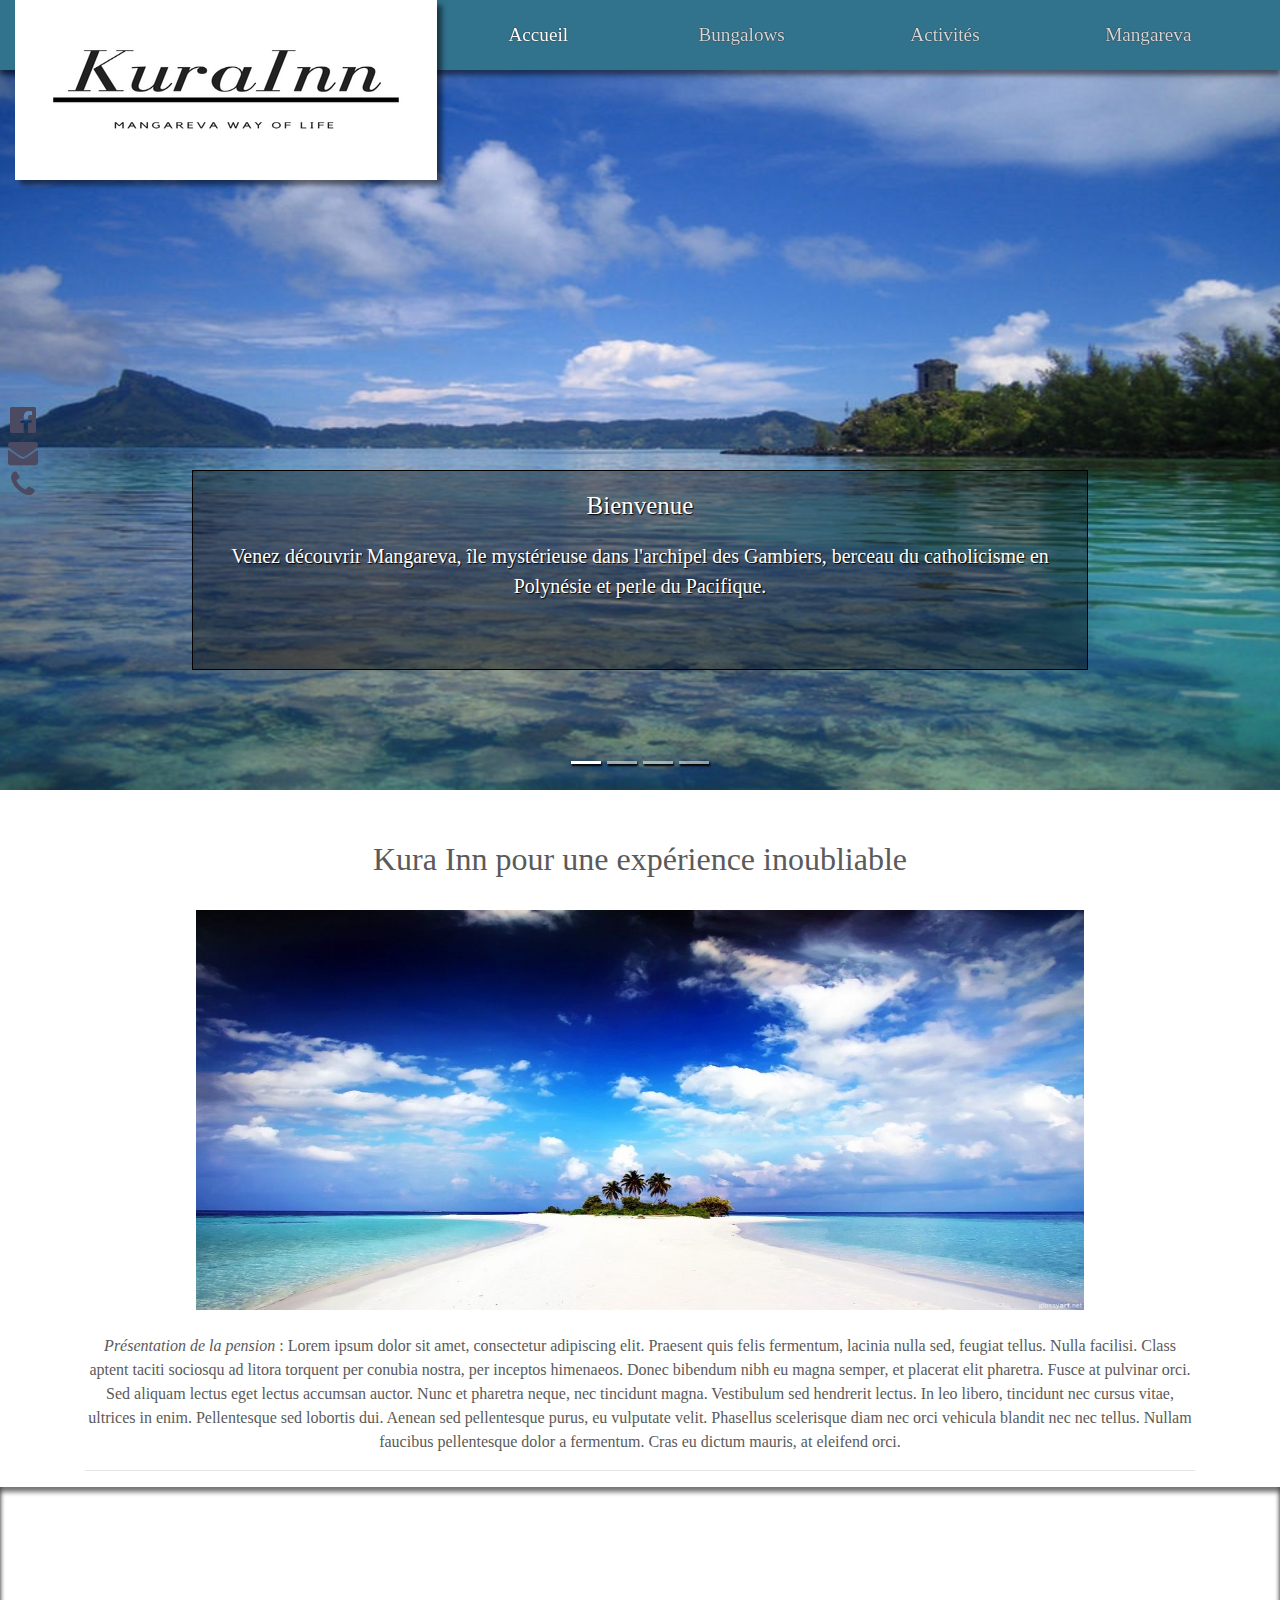
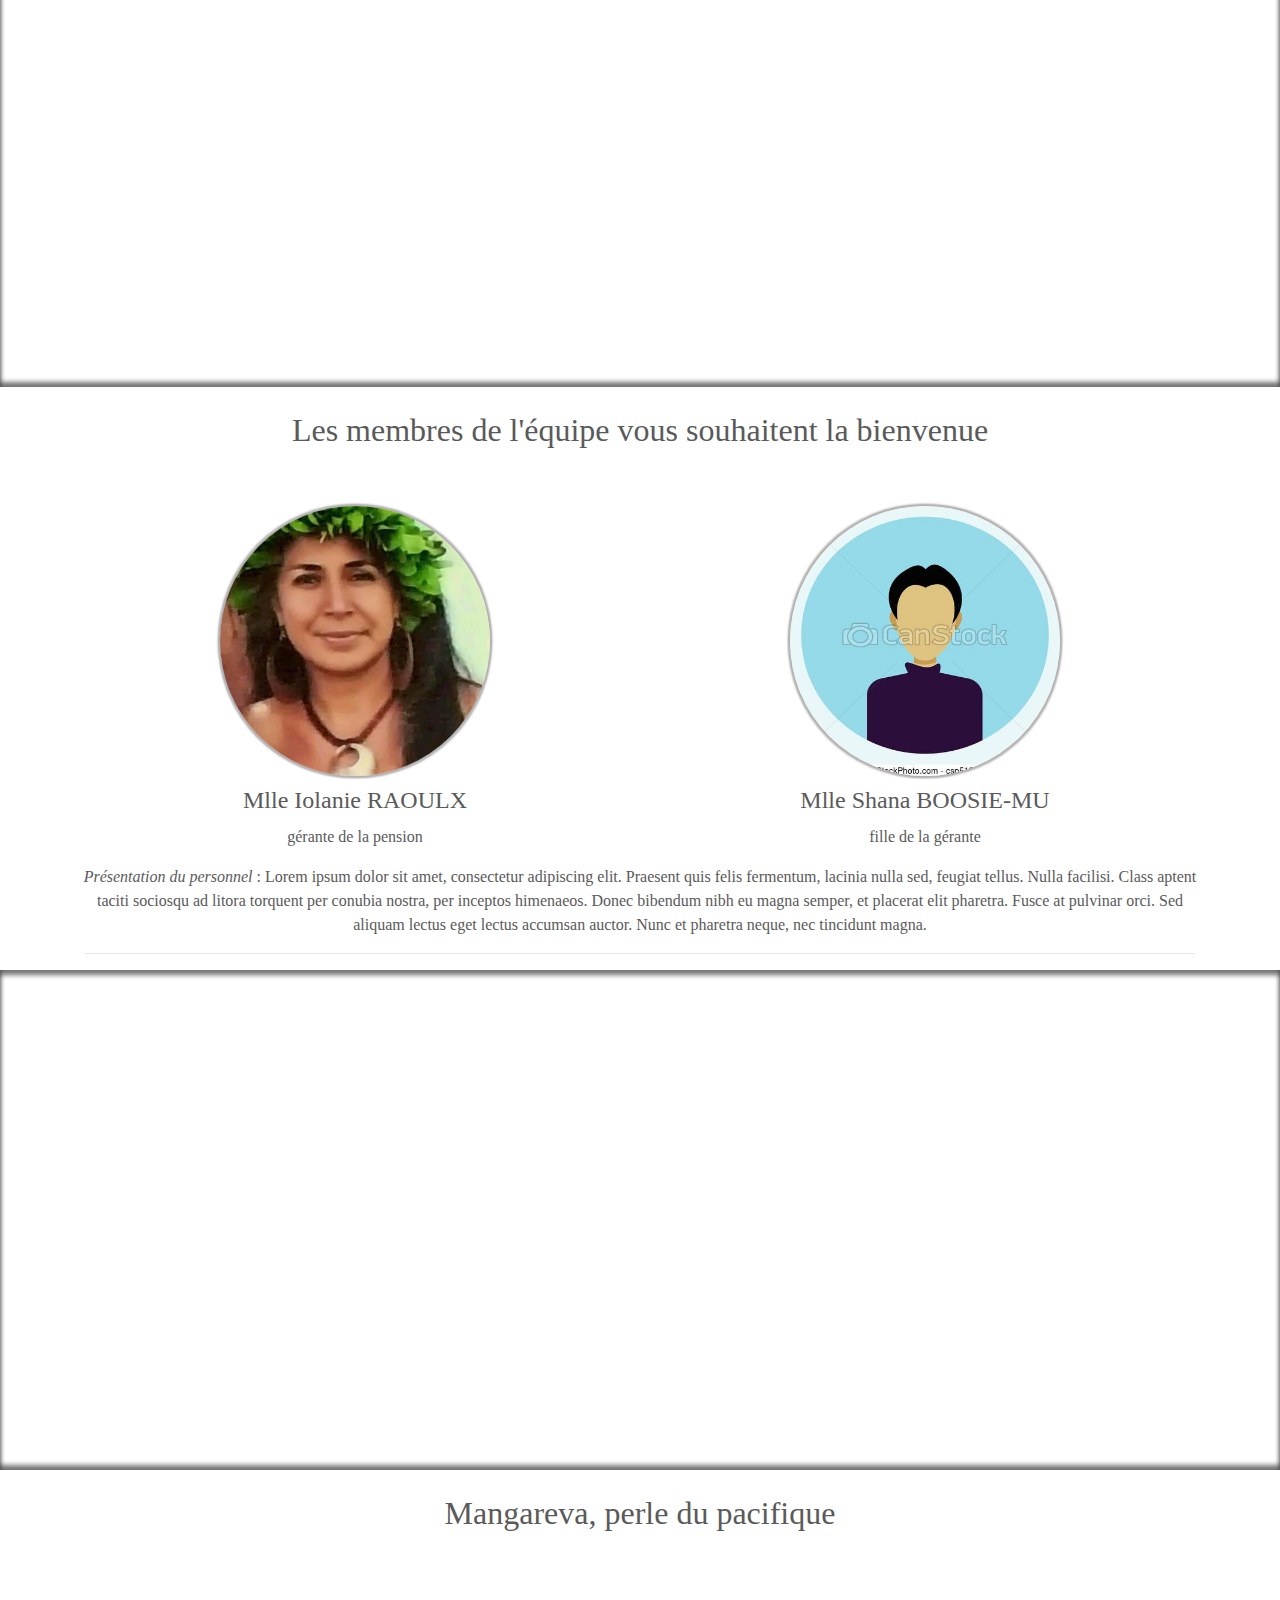
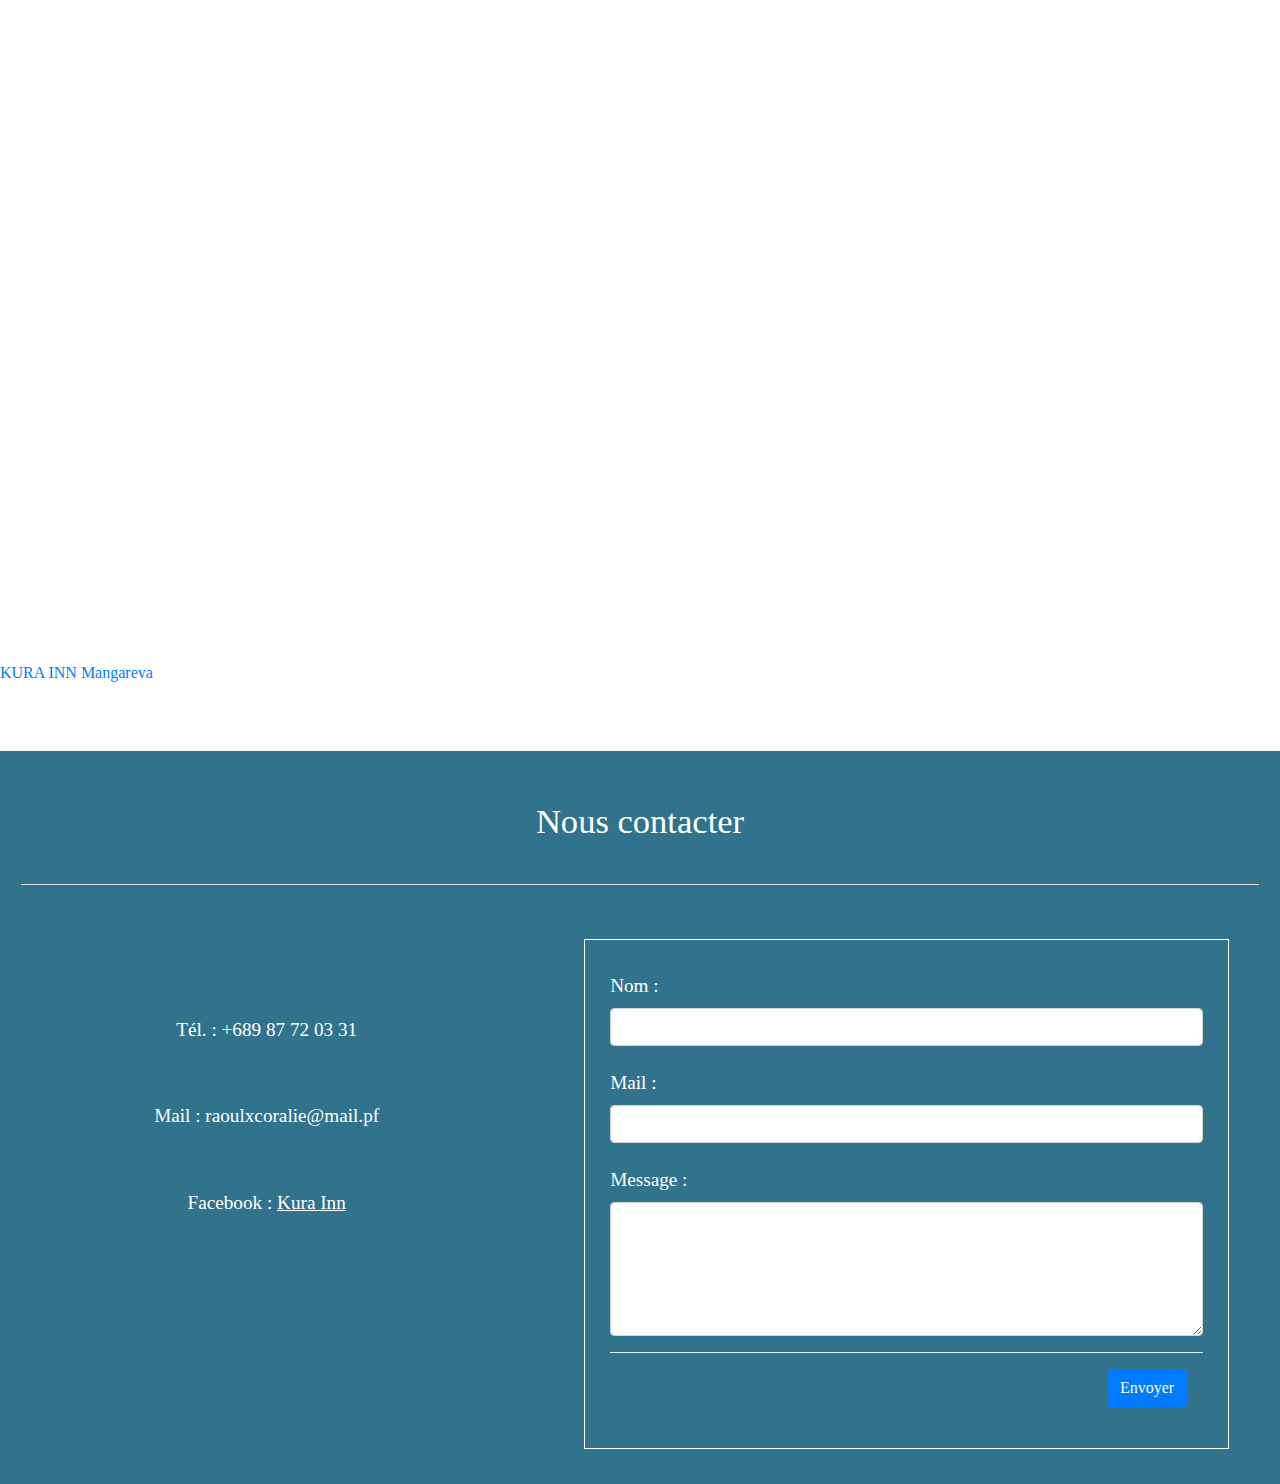
==== commit 654a5070: "fb" ====
--- a/index.html
+++ b/index.html
@@ -218,8 +218,11 @@
                 </div>
             </div>
     </section>
-    <div class="fb-page" data-href="https://www.facebook.com/KURA-INN-Mangareva-1907947855889011/" data-tabs="timeline" data-width="450" data-height="600" data-small-header="true" data-adapt-container-width="true" data-hide-cover="false" data-show-facepile="false"><blockquote cite="https://www.facebook.com/KURA-INN-Mangareva-1907947855889011/" class="fb-xfbml-parse-ignore"><a href="https://www.facebook.com/KURA-INN-Mangareva-1907947855889011/">KURA INN Mangareva</a></blockquote></div>
-
+
+    <section id="facebook_page" class="row">
+        <div class="col">
+    <div class="fb-page" data-href="https://www.facebook.com/KURA-INN-Mangareva-1907947855889011/" data-tabs="timeline"  data-height="600" data-small-header="true" data-adapt-container-width="true" data-hide-cover="false" data-show-facepile="false"><blockquote cite="https://www.facebook.com/KURA-INN-Mangareva-1907947855889011/" class="fb-xfbml-parse-ignore"><a href="https://www.facebook.com/KURA-INN-Mangareva-1907947855889011/">KURA INN Mangareva</a></blockquote></div></div>
+</section>
     <!---------------------------- FOOTER        ---------------------------->
     <footer class="container">
         <div class="row">
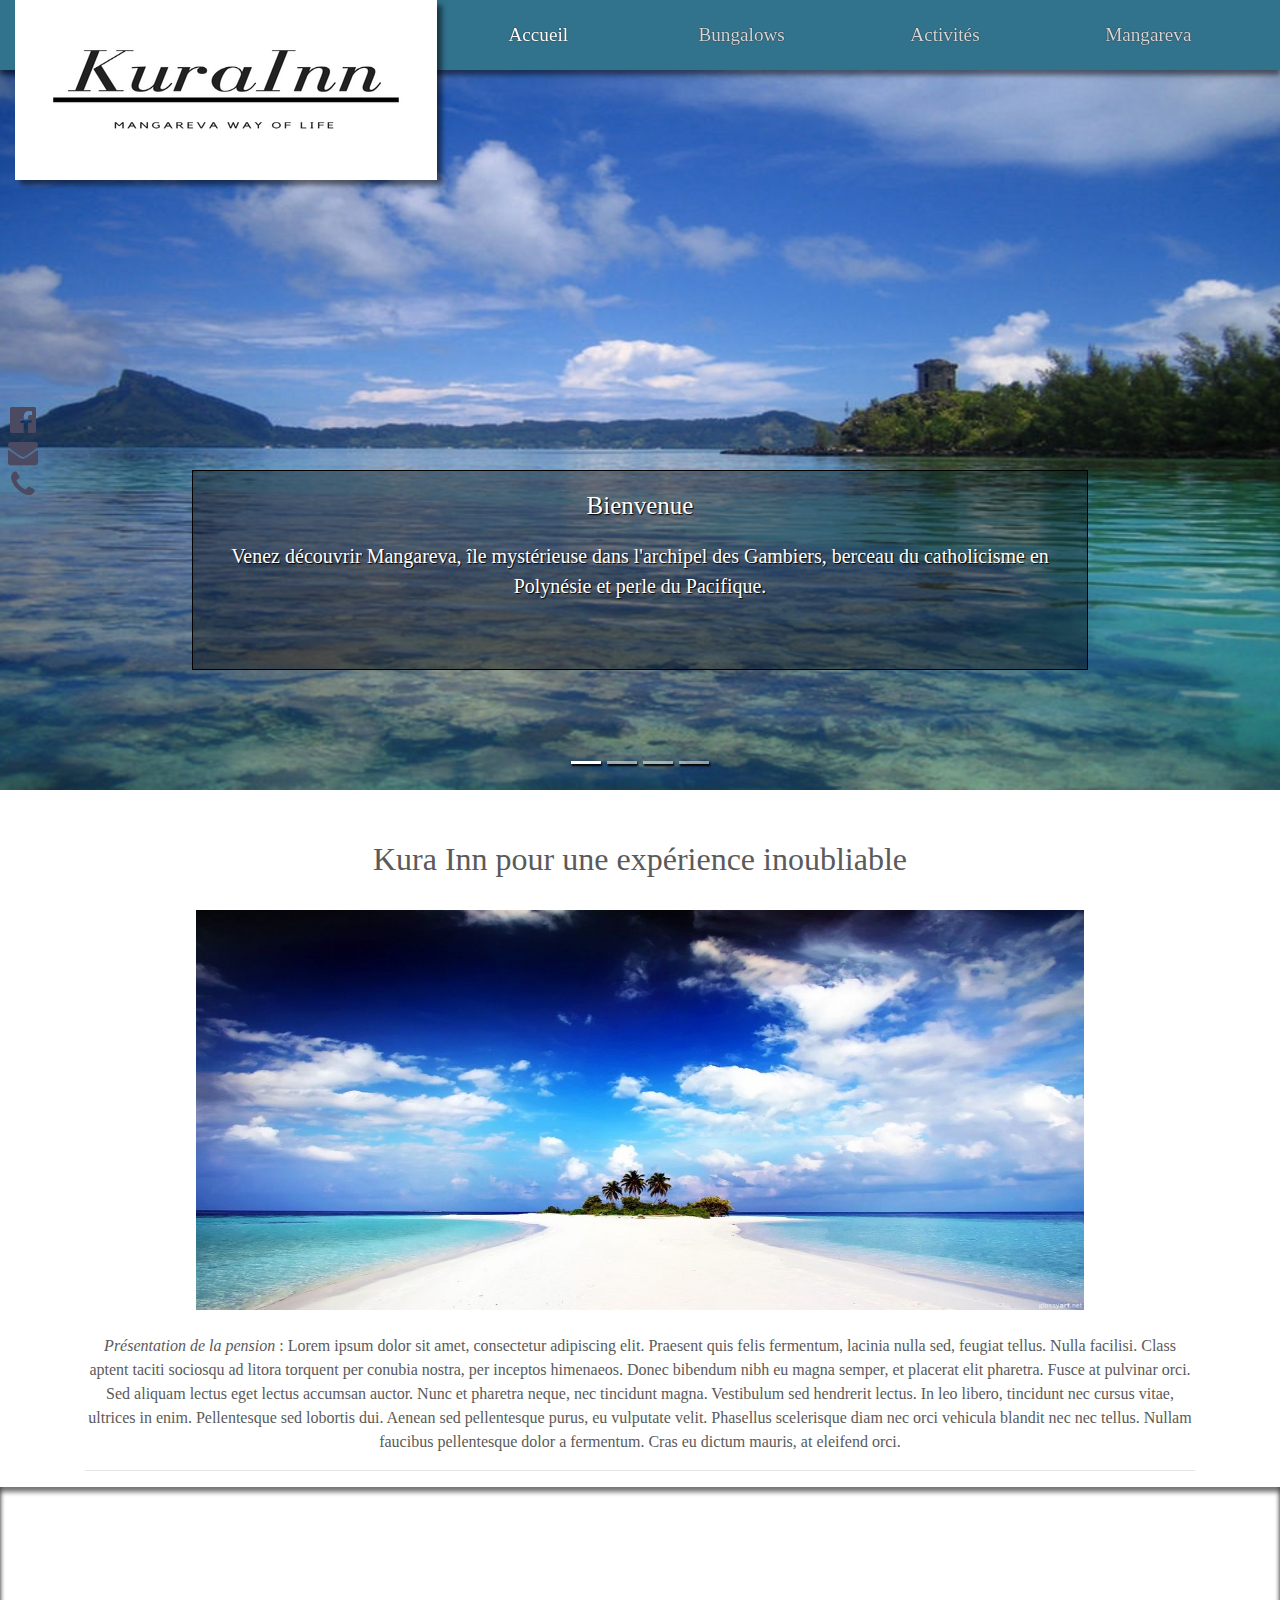
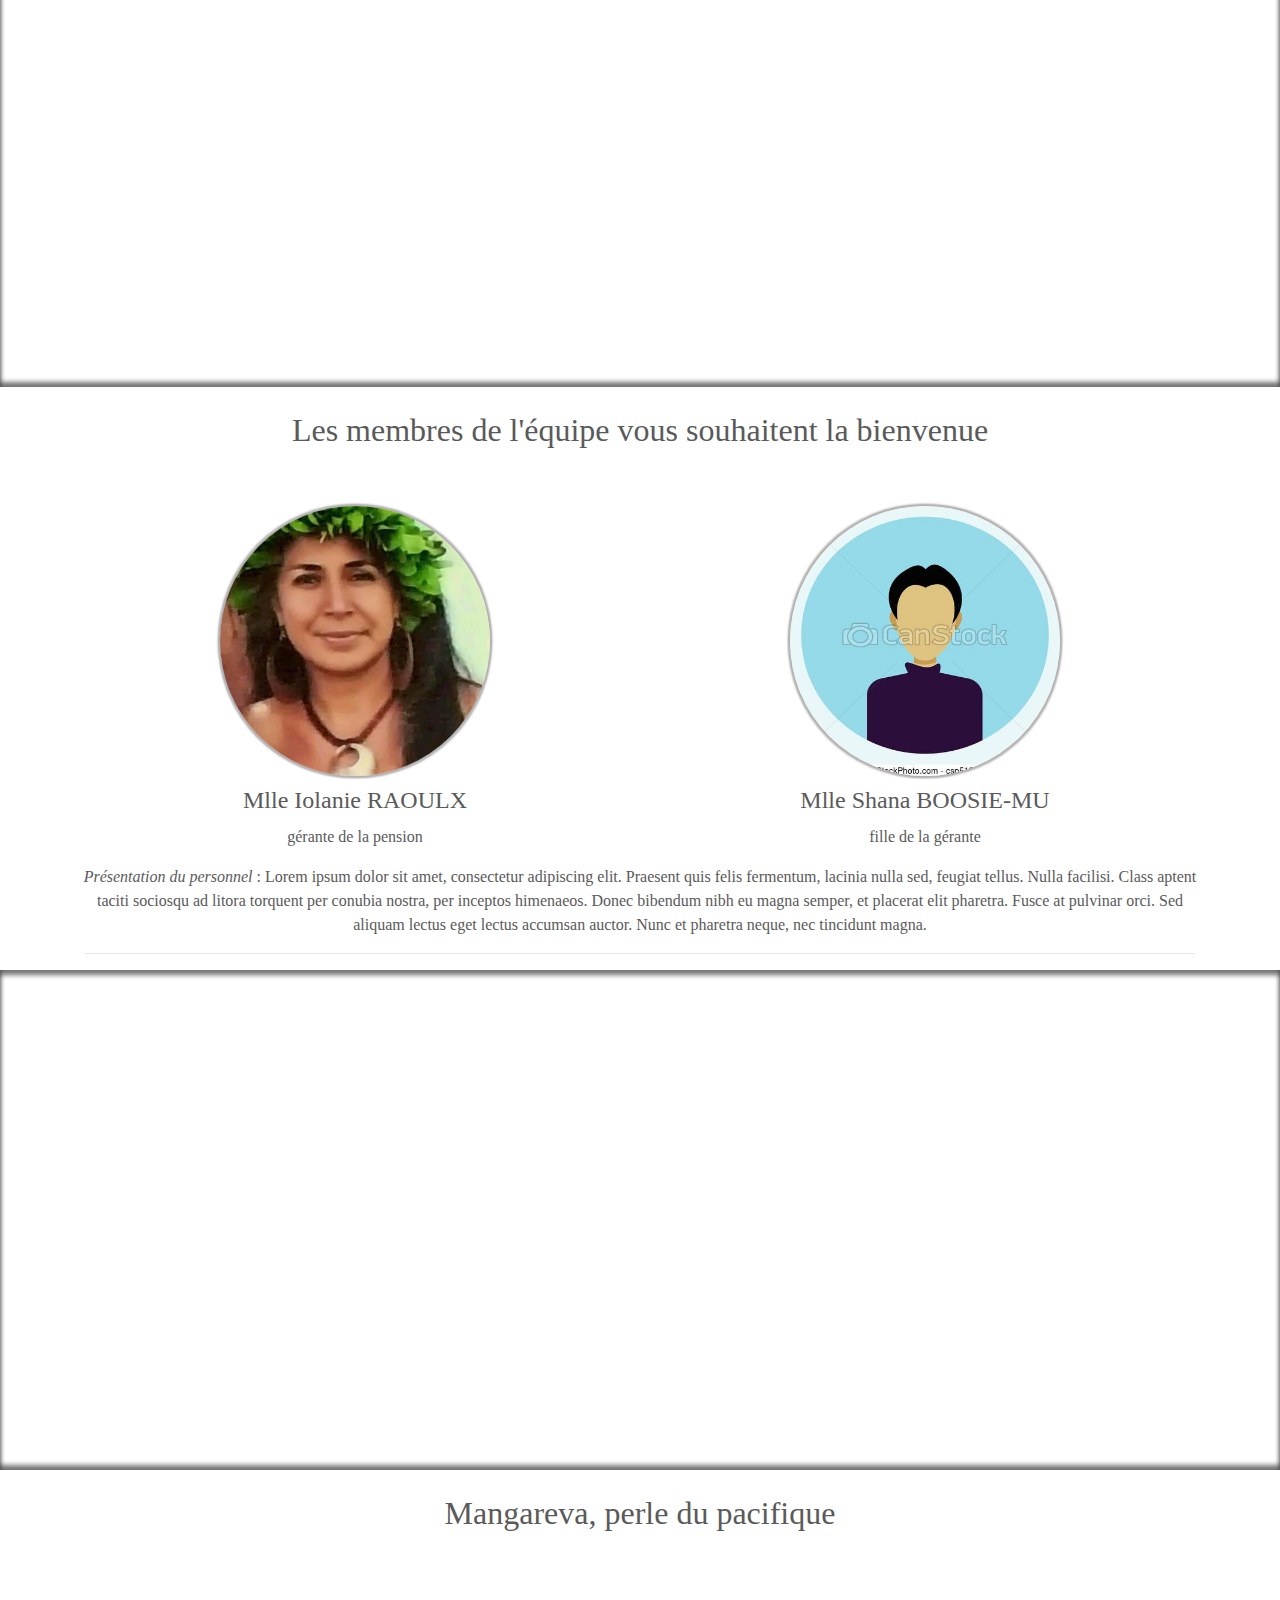
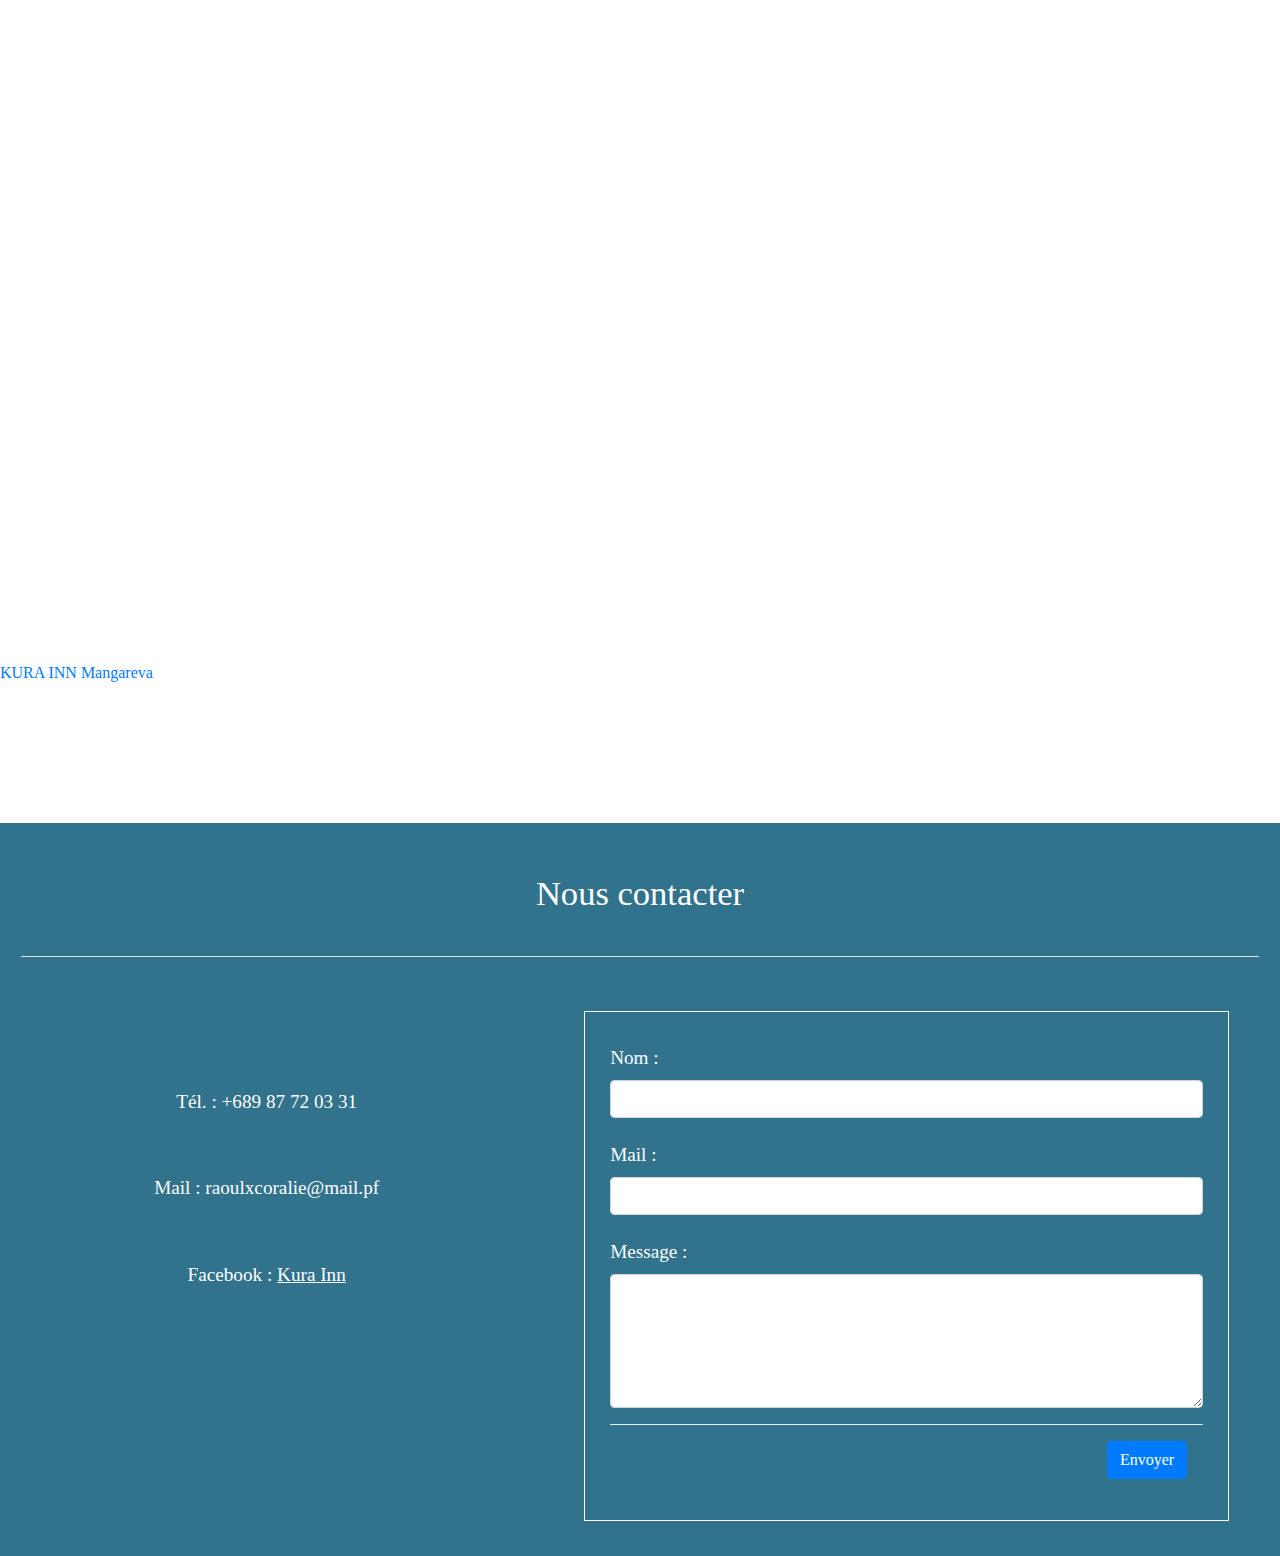
==== commit e9e4e8bd: "fb4" ====
--- a/index.html
+++ b/index.html
@@ -220,9 +220,10 @@
     </section>
 
     <section id="facebook_page" class="row">
-        <div class="col">
-    <div class="fb-page" data-href="https://www.facebook.com/KURA-INN-Mangareva-1907947855889011/" data-tabs="timeline"  data-height="600" data-small-header="true" data-adapt-container-width="true" data-hide-cover="false" data-show-facepile="false"><blockquote cite="https://www.facebook.com/KURA-INN-Mangareva-1907947855889011/" class="fb-xfbml-parse-ignore"><a href="https://www.facebook.com/KURA-INN-Mangareva-1907947855889011/">KURA INN Mangareva</a></blockquote></div></div>
+        <div class="col m-auto">
+    <div class="fb-page m-auto" data-href="https://www.facebook.com/KURA-INN-Mangareva-1907947855889011/" data-tabs="timeline"  data-height="600" data-small-header="true" data-adapt-container-width="true" data-hide-cover="false" data-show-facepile="false"><blockquote cite="https://www.facebook.com/KURA-INN-Mangareva-1907947855889011/" class="fb-xfbml-parse-ignore"><a href="https://www.facebook.com/KURA-INN-Mangareva-1907947855889011/">KURA INN Mangareva</a></blockquote></div></div>
 </section>
+<br><br><br>
     <!---------------------------- FOOTER        ---------------------------->
     <footer class="container">
         <div class="row">
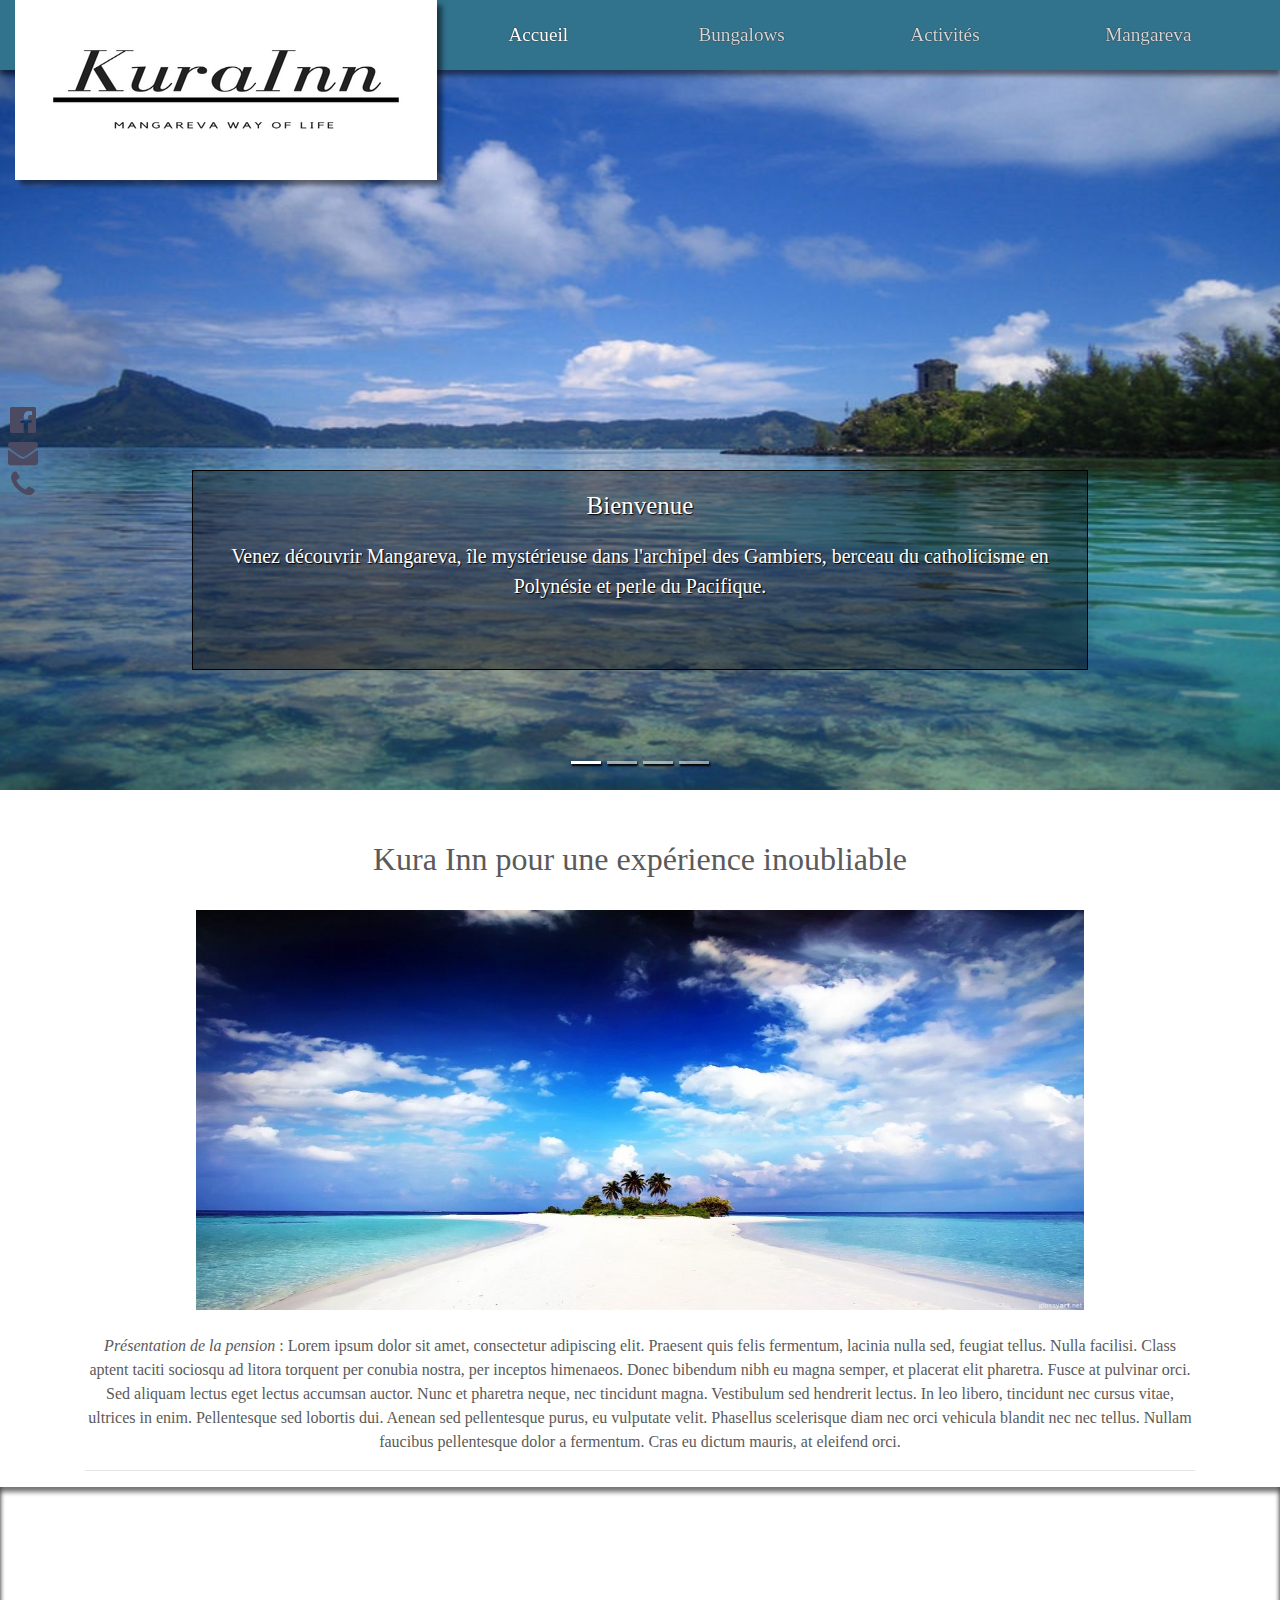
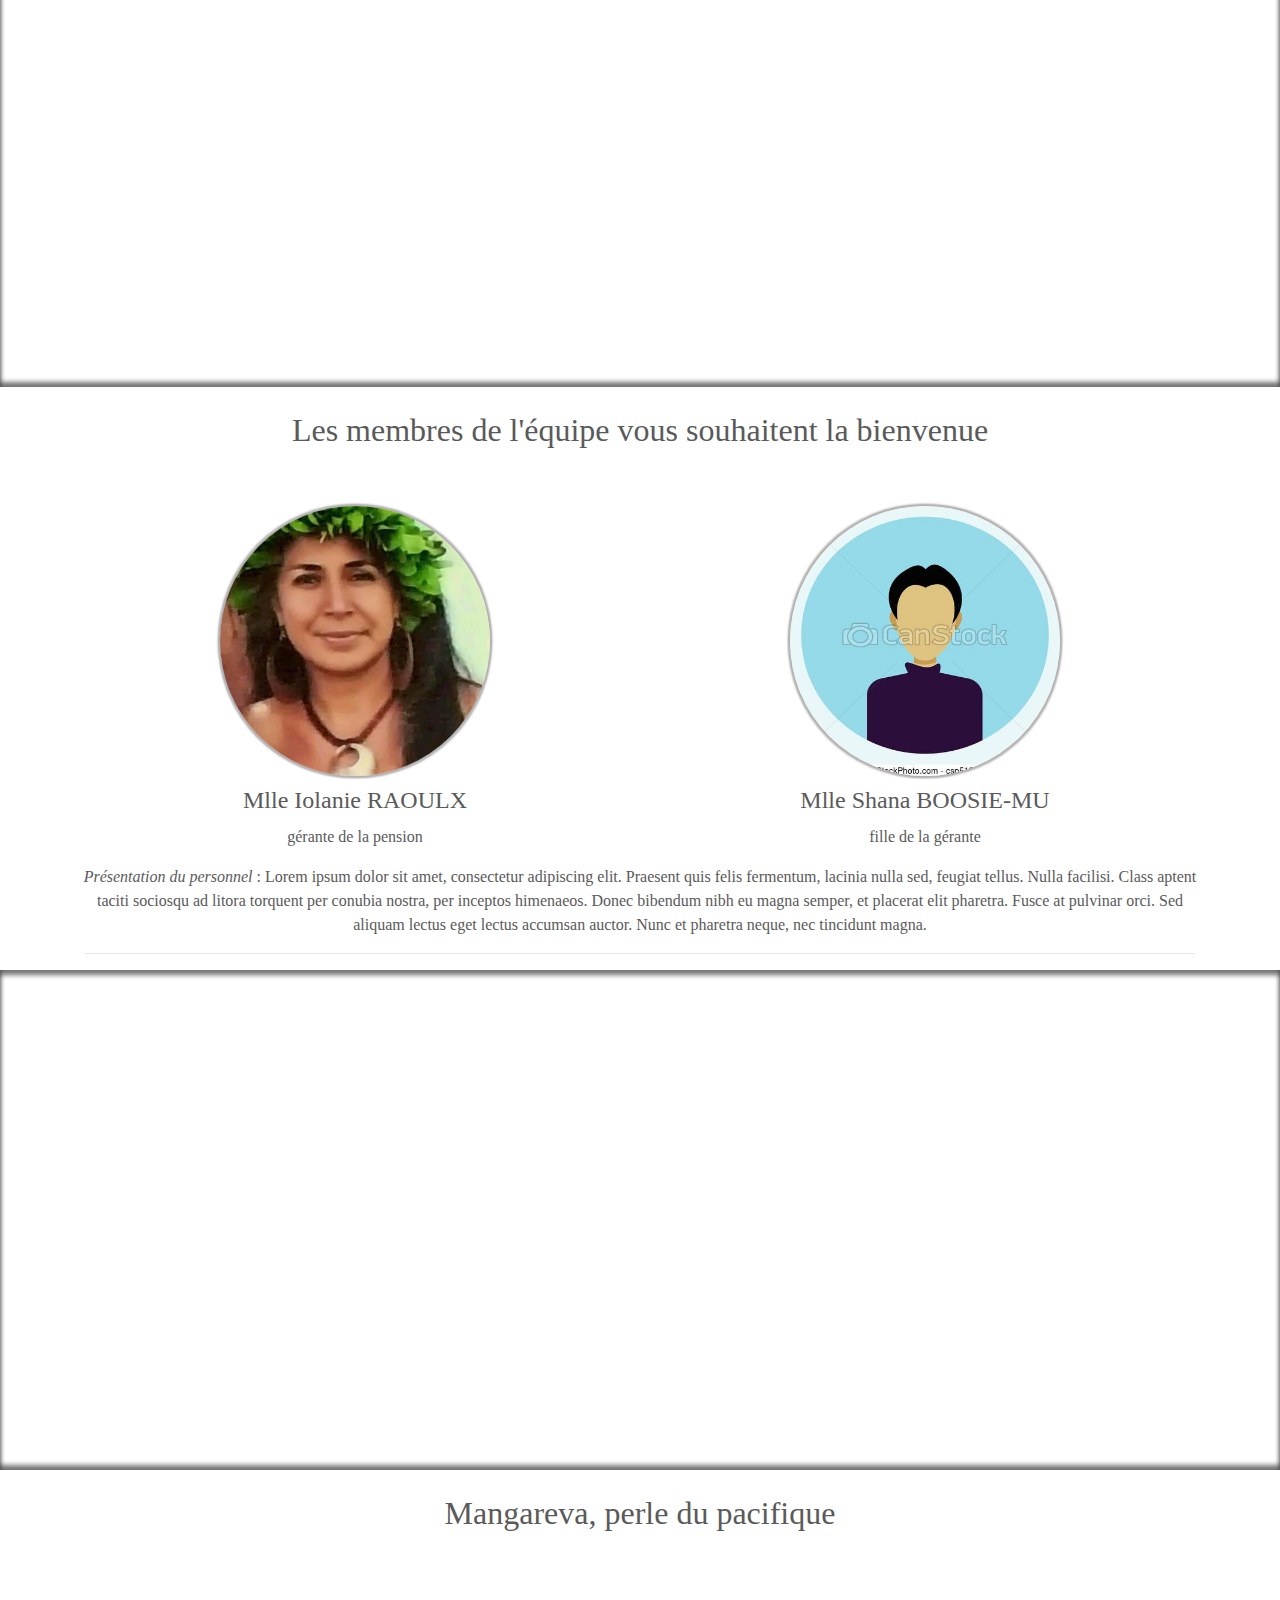
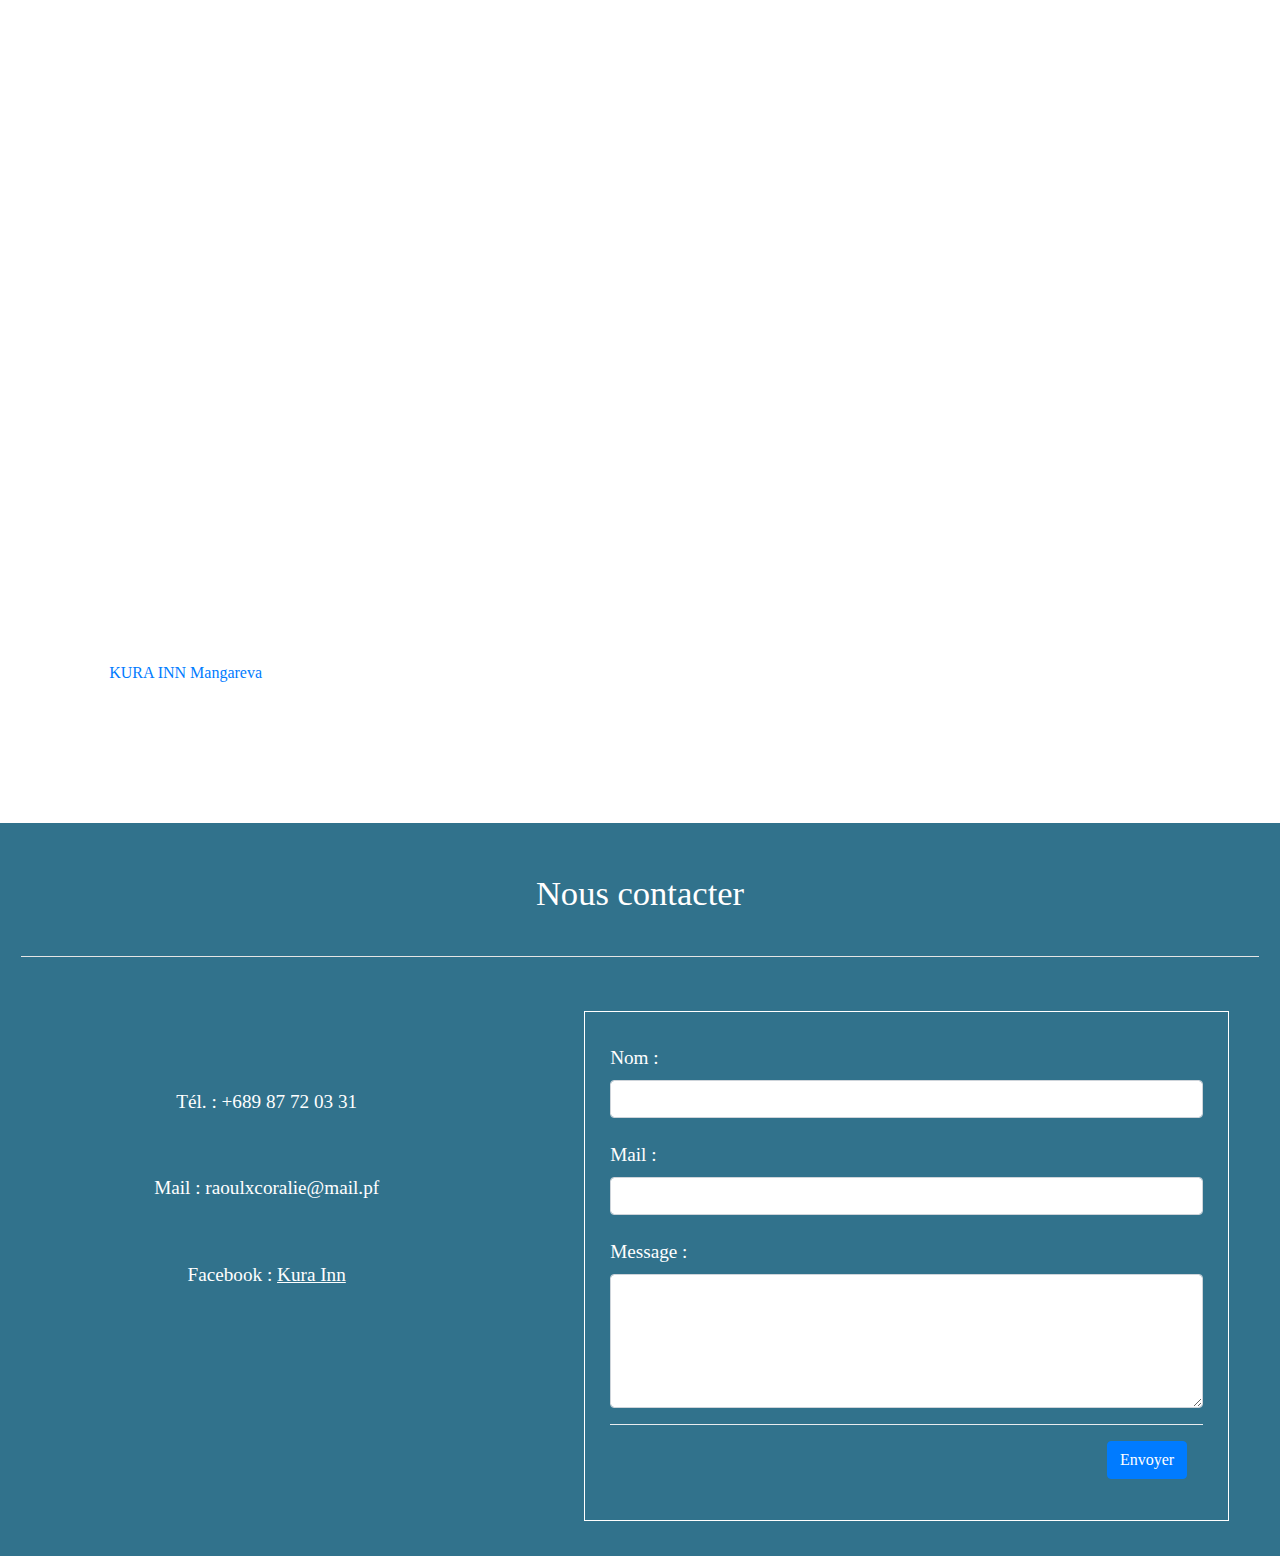
==== commit 67f08e22: "fb5" ====
--- a/index.html
+++ b/index.html
@@ -220,7 +220,7 @@
     </section>
 
     <section id="facebook_page" class="row">
-        <div class="col m-auto">
+        <div class="col-md-10 col-xs-12 m-auto">
     <div class="fb-page m-auto" data-href="https://www.facebook.com/KURA-INN-Mangareva-1907947855889011/" data-tabs="timeline"  data-height="600" data-small-header="true" data-adapt-container-width="true" data-hide-cover="false" data-show-facepile="false"><blockquote cite="https://www.facebook.com/KURA-INN-Mangareva-1907947855889011/" class="fb-xfbml-parse-ignore"><a href="https://www.facebook.com/KURA-INN-Mangareva-1907947855889011/">KURA INN Mangareva</a></blockquote></div></div>
 </section>
 <br><br><br>
